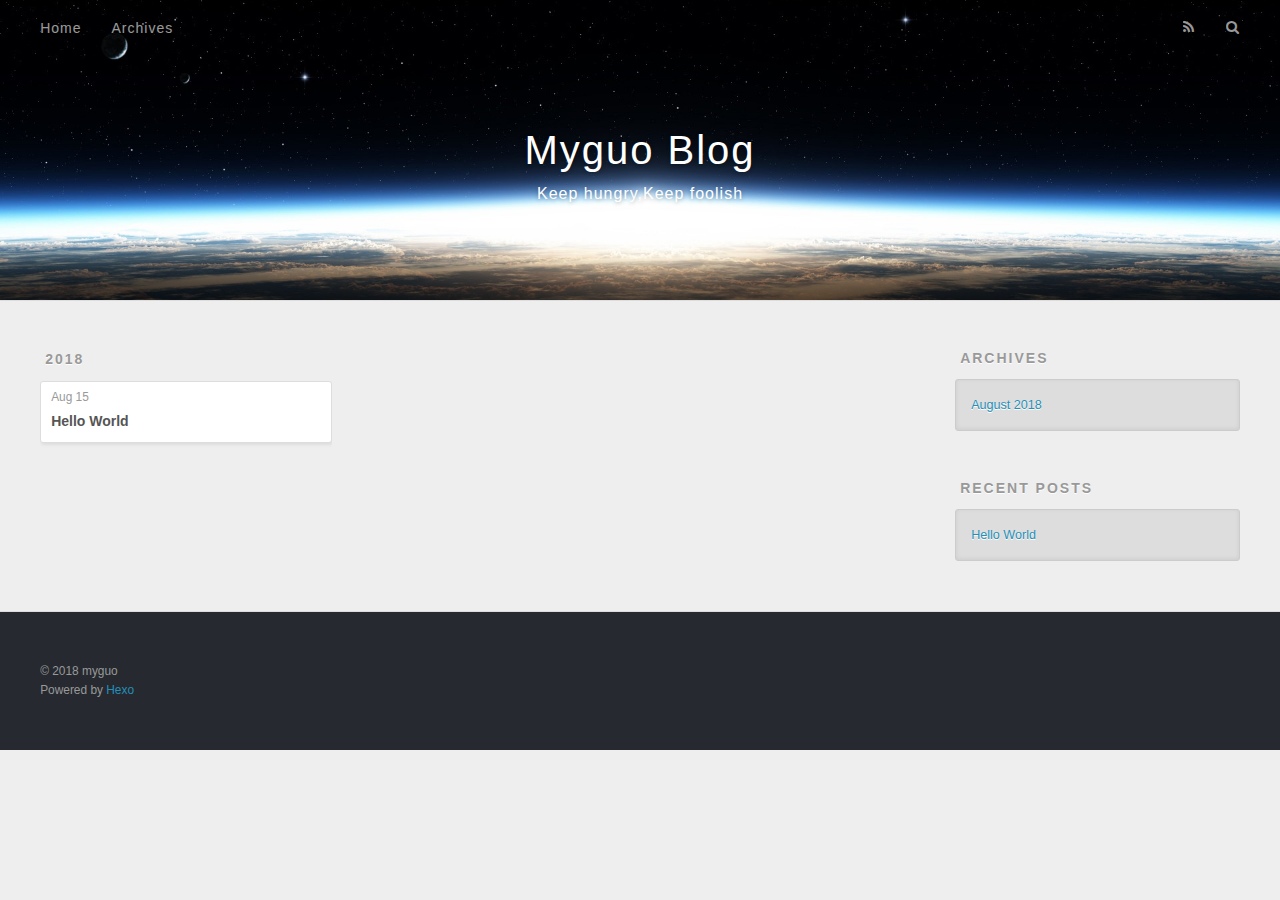
==== archives/index.html @ e16e6f5f "Site updated: 2018-08-15 10:00:03" ====
<!DOCTYPE html>
<html>
<head>
  <meta charset="utf-8">
  

  
  <title>Archives | Myguo Blog</title>
  <meta name="viewport" content="width=device-width, initial-scale=1, maximum-scale=1">
  <meta name="description" content="2018summer">
<meta name="keywords" content="blog">
<meta property="og:type" content="website">
<meta property="og:title" content="Myguo Blog">
<meta property="og:url" content="myguo.github.io/archives/index.html">
<meta property="og:site_name" content="Myguo Blog">
<meta property="og:description" content="2018summer">
<meta property="og:locale" content="zh-Hans">
<meta name="twitter:card" content="summary">
<meta name="twitter:title" content="Myguo Blog">
<meta name="twitter:description" content="2018summer">
  
    <link rel="alternate" href="/atom.xml" title="Myguo Blog" type="application/atom+xml">
  
  
    <link rel="icon" href="/favicon.png">
  
  
    <link href="//fonts.googleapis.com/css?family=Source+Code+Pro" rel="stylesheet" type="text/css">
  
  <link rel="stylesheet" href="/css/style.css">
</head>

<body>
  <div id="container">
    <div id="wrap">
      <header id="header">
  <div id="banner"></div>
  <div id="header-outer" class="outer">
    <div id="header-title" class="inner">
      <h1 id="logo-wrap">
        <a href="/" id="logo">Myguo Blog</a>
      </h1>
      
        <h2 id="subtitle-wrap">
          <a href="/" id="subtitle">Keep hungry,Keep foolish</a>
        </h2>
      
    </div>
    <div id="header-inner" class="inner">
      <nav id="main-nav">
        <a id="main-nav-toggle" class="nav-icon"></a>
        
          <a class="main-nav-link" href="/">Home</a>
        
          <a class="main-nav-link" href="/archives">Archives</a>
        
      </nav>
      <nav id="sub-nav">
        
          <a id="nav-rss-link" class="nav-icon" href="/atom.xml" title="RSS Feed"></a>
        
        <a id="nav-search-btn" class="nav-icon" title="Search"></a>
      </nav>
      <div id="search-form-wrap">
        <form action="//google.com/search" method="get" accept-charset="UTF-8" class="search-form"><input type="search" name="q" class="search-form-input" placeholder="Search"><button type="submit" class="search-form-submit">&#xF002;</button><input type="hidden" name="sitesearch" value="myguo.github.io"></form>
      </div>
    </div>
  </div>
</header>
      <div class="outer">
        <section id="main">
  
  
    
    
      
      
      <section class="archives-wrap">
        <div class="archive-year-wrap">
          <a href="/archives/2018" class="archive-year">2018</a>
        </div>
        <div class="archives">
    
    <article class="archive-article archive-type-post">
  <div class="archive-article-inner">
    <header class="archive-article-header">
      <a href="/2018/08/15/hello-world/" class="archive-article-date">
  <time datetime="2018-08-15T01:37:02.476Z" itemprop="datePublished">Aug 15</time>
</a>
      
  
    <h1 itemprop="name">
      <a class="archive-article-title" href="/2018/08/15/hello-world/">Hello World</a>
    </h1>
  

    </header>
  </div>
</article>
  
  
    </div></section>
  


</section>
        
          <aside id="sidebar">
  
    

  
    

  
    
  
    
  <div class="widget-wrap">
    <h3 class="widget-title">Archives</h3>
    <div class="widget">
      <ul class="archive-list"><li class="archive-list-item"><a class="archive-list-link" href="/archives/2018/08/">August 2018</a></li></ul>
    </div>
  </div>


  
    
  <div class="widget-wrap">
    <h3 class="widget-title">Recent Posts</h3>
    <div class="widget">
      <ul>
        
          <li>
            <a href="/2018/08/15/hello-world/">Hello World</a>
          </li>
        
      </ul>
    </div>
  </div>

  
</aside>
        
      </div>
      <footer id="footer">
  
  <div class="outer">
    <div id="footer-info" class="inner">
      &copy; 2018 myguo<br>
      Powered by <a href="http://hexo.io/" target="_blank">Hexo</a>
    </div>
  </div>
</footer>
    </div>
    <nav id="mobile-nav">
  
    <a href="/" class="mobile-nav-link">Home</a>
  
    <a href="/archives" class="mobile-nav-link">Archives</a>
  
</nav>
    

<script src="//ajax.googleapis.com/ajax/libs/jquery/2.0.3/jquery.min.js"></script>


  <link rel="stylesheet" href="/fancybox/jquery.fancybox.css">
  <script src="/fancybox/jquery.fancybox.pack.js"></script>


<script src="/js/script.js"></script>



  </div>
</body>
</html>
---- css/style.css ----
body {
  width: 100%;
}
body:before,
body:after {
  content: "";
  display: table;
}
body:after {
  clear: both;
}
html,
body,
div,
span,
applet,
object,
iframe,
h1,
h2,
h3,
h4,
h5,
h6,
p,
blockquote,
pre,
a,
abbr,
acronym,
address,
big,
cite,
code,
del,
dfn,
em,
img,
ins,
kbd,
q,
s,
samp,
small,
strike,
strong,
sub,
sup,
tt,
var,
dl,
dt,
dd,
ol,
ul,
li,
fieldset,
form,
label,
legend,
table,
caption,
tbody,
tfoot,
thead,
tr,
th,
td {
  margin: 0;
  padding: 0;
  border: 0;
  outline: 0;
  font-weight: inherit;
  font-style: inherit;
  font-family: inherit;
  font-size: 100%;
  vertical-align: baseline;
}
body {
  line-height: 1;
  color: #000;
  background: #fff;
}
ol,
ul {
  list-style: none;
}
table {
  border-collapse: separate;
  border-spacing: 0;
  vertical-align: middle;
}
caption,
th,
td {
  text-align: left;
  font-weight: normal;
  vertical-align: middle;
}
a img {
  border: none;
}
input,
button {
  margin: 0;
  padding: 0;
}
input::-moz-focus-inner,
button::-moz-focus-inner {
  border: 0;
  padding: 0;
}
@font-face {
  font-family: FontAwesome;
  font-style: normal;
  font-weight: normal;
  src: url("fonts/fontawesome-webfont.eot?v=#4.0.3");
  src: url("fonts/fontawesome-webfont.eot?#iefix&v=#4.0.3") format("embedded-opentype"), url("fonts/fontawesome-webfont.woff?v=#4.0.3") format("woff"), url("fonts/fontawesome-webfont.ttf?v=#4.0.3") format("truetype"), url("fonts/fontawesome-webfont.svg#fontawesomeregular?v=#4.0.3") format("svg");
}
html,
body,
#container {
  height: 100%;
}
body {
  background: #eee;
  font: 14px -apple-system, BlinkMacSystemFont, "Segoe UI", "Roboto", "Oxygen", "Ubuntu", "Cantarell", "Fira Sans", "Droid Sans", "Helvetica Neue", sans-serif;
  -webkit-text-size-adjust: 100%;
}
.outer {
  max-width: 1220px;
  margin: 0 auto;
  padding: 0 20px;
}
.outer:before,
.outer:after {
  content: "";
  display: table;
}
.outer:after {
  clear: both;
}
.inner {
  display: inline;
  float: left;
  width: 98.33333333333333%;
  margin: 0 0.833333333333333%;
}
.left,
.alignleft {
  float: left;
}
.right,
.alignright {
  float: right;
}
.clear {
  clear: both;
}
#container {
  position: relative;
}
.mobile-nav-on {
  overflow: hidden;
}
#wrap {
  height: 100%;
  width: 100%;
  position: absolute;
  top: 0;
  left: 0;
  -webkit-transition: 0.2s ease-out;
  -moz-transition: 0.2s ease-out;
  -ms-transition: 0.2s ease-out;
  transition: 0.2s ease-out;
  z-index: 1;
  background: #eee;
}
.mobile-nav-on #wrap {
  left: 280px;
}
@media screen and (min-width: 768px) {
  #main {
    display: inline;
    float: left;
    width: 73.33333333333333%;
    margin: 0 0.833333333333333%;
  }
}
.article-date,
.article-category-link,
.archive-year,
.widget-title {
  text-decoration: none;
  text-transform: uppercase;
  letter-spacing: 2px;
  color: #999;
  margin-bottom: 1em;
  margin-left: 5px;
  line-height: 1em;
  text-shadow: 0 1px #fff;
  font-weight: bold;
}
.article-inner,
.archive-article-inner {
  background: #fff;
  -webkit-box-shadow: 1px 2px 3px #ddd;
  box-shadow: 1px 2px 3px #ddd;
  border: 1px solid #ddd;
  border-radius: 3px;
}
.article-entry h1,
.widget h1 {
  font-size: 2em;
}
.article-entry h2,
.widget h2 {
  font-size: 1.5em;
}
.article-entry h3,
.widget h3 {
  font-size: 1.3em;
}
.article-entry h4,
.widget h4 {
  font-size: 1.2em;
}
.article-entry h5,
.widget h5 {
  font-size: 1em;
}
.article-entry h6,
.widget h6 {
  font-size: 1em;
  color: #999;
}
.article-entry hr,
.widget hr {
  border: 1px dashed #ddd;
}
.article-entry strong,
.widget strong {
  font-weight: bold;
}
.article-entry em,
.widget em,
.article-entry cite,
.widget cite {
  font-style: italic;
}
.article-entry sup,
.widget sup,
.article-entry sub,
.widget sub {
  font-size: 0.75em;
  line-height: 0;
  position: relative;
  vertical-align: baseline;
}
.article-entry sup,
.widget sup {
  top: -0.5em;
}
.article-entry sub,
.widget sub {
  bottom: -0.2em;
}
.article-entry small,
.widget small {
  font-size: 0.85em;
}
.article-entry acronym,
.widget acronym,
.article-entry abbr,
.widget abbr {
  border-bottom: 1px dotted;
}
.article-entry ul,
.widget ul,
.article-entry ol,
.widget ol,
.article-entry dl,
.widget dl {
  margin: 0 20px;
  line-height: 1.6em;
}
.article-entry ul ul,
.widget ul ul,
.article-entry ol ul,
.widget ol ul,
.article-entry ul ol,
.widget ul ol,
.article-entry ol ol,
.widget ol ol {
  margin-top: 0;
  margin-bottom: 0;
}
.article-entry ul,
.widget ul {
  list-style: disc;
}
.article-entry ol,
.widget ol {
  list-style: decimal;
}
.article-entry dt,
.widget dt {
  font-weight: bold;
}
#header {
  height: 300px;
  position: relative;
  border-bottom: 1px solid #ddd;
}
#header:before,
#header:after {
  content: "";
  position: absolute;
  left: 0;
  right: 0;
  height: 40px;
}
#header:before {
  top: 0;
  background: -webkit-linear-gradient(rgba(0,0,0,0.2), transparent);
  background: -moz-linear-gradient(rgba(0,0,0,0.2), transparent);
  background: -ms-linear-gradient(rgba(0,0,0,0.2), transparent);
  background: linear-gradient(rgba(0,0,0,0.2), transparent);
}
#header:after {
  bottom: 0;
  background: -webkit-linear-gradient(transparent, rgba(0,0,0,0.2));
  background: -moz-linear-gradient(transparent, rgba(0,0,0,0.2));
  background: -ms-linear-gradient(transparent, rgba(0,0,0,0.2));
  background: linear-gradient(transparent, rgba(0,0,0,0.2));
}
#header-outer {
  height: 100%;
  position: relative;
}
#header-inner {
  position: relative;
  overflow: hidden;
}
#banner {
  position: absolute;
  top: 0;
  left: 0;
  width: 100%;
  height: 100%;
  background: url("images/banner.jpg") center #000;
  -webkit-background-size: cover;
  -moz-background-size: cover;
  background-size: cover;
  z-index: -1;
}
#header-title {
  text-align: center;
  height: 40px;
  position: absolute;
  top: 50%;
  left: 0;
  margin-top: -20px;
}
#logo,
#subtitle {
  text-decoration: none;
  color: #fff;
  font-weight: 300;
  text-shadow: 0 1px 4px rgba(0,0,0,0.3);
}
#logo {
  font-size: 40px;
  line-height: 40px;
  letter-spacing: 2px;
}
#subtitle {
  font-size: 16px;
  line-height: 16px;
  letter-spacing: 1px;
}
#subtitle-wrap {
  margin-top: 16px;
}
#main-nav {
  float: left;
  margin-left: -15px;
}
.nav-icon,
.main-nav-link {
  float: left;
  color: #fff;
  opacity: 0.6;
  text-decoration: none;
  text-shadow: 0 1px rgba(0,0,0,0.2);
  -webkit-transition: opacity 0.2s;
  -moz-transition: opacity 0.2s;
  -ms-transition: opacity 0.2s;
  transition: opacity 0.2s;
  display: block;
  padding: 20px 15px;
}
.nav-icon:hover,
.main-nav-link:hover {
  opacity: 1;
}
.nav-icon {
  font-family: FontAwesome;
  text-align: center;
  font-size: 14px;
  width: 14px;
  height: 14px;
  padding: 20px 15px;
  position: relative;
  cursor: pointer;
}
.main-nav-link {
  font-weight: 300;
  letter-spacing: 1px;
}
@media screen and (max-width: 479px) {
  .main-nav-link {
    display: none;
  }
}
#main-nav-toggle {
  display: none;
}
#main-nav-toggle:before {
  content: "\f0c9";
}
@media screen and (max-width: 479px) {
  #main-nav-toggle {
    display: block;
  }
}
#sub-nav {
  float: right;
  margin-right: -15px;
}
#nav-rss-link:before {
  content: "\f09e";
}
#nav-search-btn:before {
  content: "\f002";
}
#search-form-wrap {
  position: absolute;
  top: 15px;
  width: 150px;
  height: 30px;
  right: -150px;
  opacity: 0;
  -webkit-transition: 0.2s ease-out;
  -moz-transition: 0.2s ease-out;
  -ms-transition: 0.2s ease-out;
  transition: 0.2s ease-out;
}
#search-form-wrap.on {
  opacity: 1;
  right: 0;
}
@media screen and (max-width: 479px) {
  #search-form-wrap {
    width: 100%;
    right: -100%;
  }
}
.search-form {
  position: absolute;
  top: 0;
  left: 0;
  right: 0;
  background: #fff;
  padding: 5px 15px;
  border-radius: 15px;
  -webkit-box-shadow: 0 0 10px rgba(0,0,0,0.3);
  box-shadow: 0 0 10px rgba(0,0,0,0.3);
}
.search-form-input {
  border: none;
  background: none;
  color: #555;
  width: 100%;
  font: 13px -apple-system, BlinkMacSystemFont, "Segoe UI", "Roboto", "Oxygen", "Ubuntu", "Cantarell", "Fira Sans", "Droid Sans", "Helvetica Neue", sans-serif;
  outline: none;
}
.search-form-input::-webkit-search-results-decoration,
.search-form-input::-webkit-search-cancel-button {
  -webkit-appearance: none;
}
.search-form-submit {
  position: absolute;
  top: 50%;
  right: 10px;
  margin-top: -7px;
  font: 13px FontAwesome;
  border: none;
  background: none;
  color: #bbb;
  cursor: pointer;
}
.search-form-submit:hover,
.search-form-submit:focus {
  color: #777;
}
.article {
  margin: 50px 0;
}
.article-inner {
  overflow: hidden;
}
.article-meta:before,
.article-meta:after {
  content: "";
  display: table;
}
.article-meta:after {
  clear: both;
}
.article-date {
  float: left;
}
.article-category {
  float: left;
  line-height: 1em;
  color: #ccc;
  text-shadow: 0 1px #fff;
  margin-left: 8px;
}
.article-category:before {
  content: "\2022";
}
.article-category-link {
  margin: 0 12px 1em;
}
.article-header {
  padding: 20px 20px 0;
}
.article-title {
  text-decoration: none;
  font-size: 2em;
  font-weight: bold;
  color: #555;
  line-height: 1.1em;
  -webkit-transition: color 0.2s;
  -moz-transition: color 0.2s;
  -ms-transition: color 0.2s;
  transition: color 0.2s;
}
a.article-title:hover {
  color: #258fb8;
}
.article-entry {
  color: #555;
  padding: 0 20px;
}
.article-entry:before,
.article-entry:after {
  content: "";
  display: table;
}
.article-entry:after {
  clear: both;
}
.article-entry p,
.article-entry table {
  line-height: 1.6em;
  margin: 1.6em 0;
}
.article-entry h1,
.article-entry h2,
.article-entry h3,
.article-entry h4,
.article-entry h5,
.article-entry h6 {
  font-weight: bold;
}
.article-entry h1,
.article-entry h2,
.article-entry h3,
.article-entry h4,
.article-entry h5,
.article-entry h6 {
  line-height: 1.1em;
  margin: 1.1em 0;
}
.article-entry a {
  color: #258fb8;
  text-decoration: none;
}
.article-entry a:hover {
  text-decoration: underline;
}
.article-entry ul,
.article-entry ol,
.article-entry dl {
  margin-top: 1.6em;
  margin-bottom: 1.6em;
}
.article-entry img,
.article-entry video {
  max-width: 100%;
  height: auto;
  display: block;
  margin: auto;
}
.article-entry iframe {
  border: none;
}
.article-entry table {
  width: 100%;
  border-collapse: collapse;
  border-spacing: 0;
}
.article-entry th {
  font-weight: bold;
  border-bottom: 3px solid #ddd;
  padding-bottom: 0.5em;
}
.article-entry td {
  border-bottom: 1px solid #ddd;
  padding: 10px 0;
}
.article-entry blockquote {
  font-family: Georgia, "Times New Roman", serif;
  font-size: 1.4em;
  margin: 1.6em 20px;
  text-align: center;
}
.article-entry blockquote footer {
  font-size: 14px;
  margin: 1.6em 0;
  font-family: -apple-system, BlinkMacSystemFont, "Segoe UI", "Roboto", "Oxygen", "Ubuntu", "Cantarell", "Fira Sans", "Droid Sans", "Helvetica Neue", sans-serif;
}
.article-entry blockquote footer cite:before {
  content: "—";
  padding: 0 0.5em;
}
.article-entry .pullquote {
  text-align: left;
  width: 45%;
  margin: 0;
}
.article-entry .pullquote.left {
  margin-left: 0.5em;
  margin-right: 1em;
}
.article-entry .pullquote.right {
  margin-right: 0.5em;
  margin-left: 1em;
}
.article-entry .caption {
  color: #999;
  display: block;
  font-size: 0.9em;
  margin-top: 0.5em;
  position: relative;
  text-align: center;
}
.article-entry .video-container {
  position: relative;
  padding-top: 56.25%;
  height: 0;
  overflow: hidden;
}
.article-entry .video-container iframe,
.article-entry .video-container object,
.article-entry .video-container embed {
  position: absolute;
  top: 0;
  left: 0;
  width: 100%;
  height: 100%;
  margin-top: 0;
}
.article-more-link a {
  display: inline-block;
  line-height: 1em;
  padding: 6px 15px;
  border-radius: 15px;
  background: #eee;
  color: #999;
  text-shadow: 0 1px #fff;
  text-decoration: none;
}
.article-more-link a:hover {
  background: #258fb8;
  color: #fff;
  text-decoration: none;
  text-shadow: 0 1px #1e7293;
}
.article-footer {
  font-size: 0.85em;
  line-height: 1.6em;
  border-top: 1px solid #ddd;
  padding-top: 1.6em;
  margin: 0 20px 20px;
}
.article-footer:before,
.article-footer:after {
  content: "";
  display: table;
}
.article-footer:after {
  clear: both;
}
.article-footer a {
  color: #999;
  text-decoration: none;
}
.article-footer a:hover {
  color: #555;
}
.article-tag-list-item {
  float: left;
  margin-right: 10px;
}
.article-tag-list-link:before {
  content: "#";
}
.article-comment-link {
  float: right;
}
.article-comment-link:before {
  content: "\f075";
  font-family: FontAwesome;
  padding-right: 8px;
}
.article-share-link {
  cursor: pointer;
  float: right;
  margin-left: 20px;
}
.article-share-link:before {
  content: "\f064";
  font-family: FontAwesome;
  padding-right: 6px;
}
#article-nav {
  position: relative;
}
#article-nav:before,
#article-nav:after {
  content: "";
  display: table;
}
#article-nav:after {
  clear: both;
}
@media screen and (min-width: 768px) {
  #article-nav {
    margin: 50px 0;
  }
  #article-nav:before {
    width: 8px;
    height: 8px;
    position: absolute;
    top: 50%;
    left: 50%;
    margin-top: -4px;
    margin-left: -4px;
    content: "";
    border-radius: 50%;
    background: #ddd;
    -webkit-box-shadow: 0 1px 2px #fff;
    box-shadow: 0 1px 2px #fff;
  }
}
.article-nav-link-wrap {
  text-decoration: none;
  text-shadow: 0 1px #fff;
  color: #999;
  -webkit-box-sizing: border-box;
  -moz-box-sizing: border-box;
  box-sizing: border-box;
  margin-top: 50px;
  text-align: center;
  display: block;
}
.article-nav-link-wrap:hover {
  color: #555;
}
@media screen and (min-width: 768px) {
  .article-nav-link-wrap {
    width: 50%;
    margin-top: 0;
  }
}
@media screen and (min-width: 768px) {
  #article-nav-newer {
    float: left;
    text-align: right;
    padding-right: 20px;
  }
}
@media screen and (min-width: 768px) {
  #article-nav-older {
    float: right;
    text-align: left;
    padding-left: 20px;
  }
}
.article-nav-caption {
  text-transform: uppercase;
  letter-spacing: 2px;
  color: #ddd;
  line-height: 1em;
  font-weight: bold;
}
#article-nav-newer .article-nav-caption {
  margin-right: -2px;
}
.article-nav-title {
  font-size: 0.85em;
  line-height: 1.6em;
  margin-top: 0.5em;
}
.article-share-box {
  position: absolute;
  display: none;
  background: #fff;
  -webkit-box-shadow: 1px 2px 10px rgba(0,0,0,0.2);
  box-shadow: 1px 2px 10px rgba(0,0,0,0.2);
  border-radius: 3px;
  margin-left: -145px;
  overflow: hidden;
  z-index: 1;
}
.article-share-box.on {
  display: block;
}
.article-share-input {
  width: 100%;
  background: none;
  -webkit-box-sizing: border-box;
  -moz-box-sizing: border-box;
  box-sizing: border-box;
  font: 14px -apple-system, BlinkMacSystemFont, "Segoe UI", "Roboto", "Oxygen", "Ubuntu", "Cantarell", "Fira Sans", "Droid Sans", "Helvetica Neue", sans-serif;
  padding: 0 15px;
  color: #555;
  outline: none;
  border: 1px solid #ddd;
  border-radius: 3px 3px 0 0;
  height: 36px;
  line-height: 36px;
}
.article-share-links {
  background: #eee;
}
.article-share-links:before,
.article-share-links:after {
  content: "";
  display: table;
}
.article-share-links:after {
  clear: both;
}
.article-share-twitter,
.article-share-facebook,
.article-share-pinterest,
.article-share-google {
  width: 50px;
  height: 36px;
  display: block;
  float: left;
  position: relative;
  color: #999;
  text-shadow: 0 1px #fff;
}
.article-share-twitter:before,
.article-share-facebook:before,
.article-share-pinterest:before,
.article-share-google:before {
  font-size: 20px;
  font-family: FontAwesome;
  width: 20px;
  height: 20px;
  position: absolute;
  top: 50%;
  left: 50%;
  margin-top: -10px;
  margin-left: -10px;
  text-align: center;
}
.article-share-twitter:hover,
.article-share-facebook:hover,
.article-share-pinterest:hover,
.article-share-google:hover {
  color: #fff;
}
.article-share-twitter:before {
  content: "\f099";
}
.article-share-twitter:hover {
  background: #00aced;
  text-shadow: 0 1px #008abe;
}
.article-share-facebook:before {
  content: "\f09a";
}
.article-share-facebook:hover {
  background: #3b5998;
  text-shadow: 0 1px #2f477a;
}
.article-share-pinterest:before {
  content: "\f0d2";
}
.article-share-pinterest:hover {
  background: #cb2027;
  text-shadow: 0 1px #a21a1f;
}
.article-share-google:before {
  content: "\f0d5";
}
.article-share-google:hover {
  background: #dd4b39;
  text-shadow: 0 1px #be3221;
}
.article-gallery {
  background: #000;
  position: relative;
}
.article-gallery-photos {
  position: relative;
  overflow: hidden;
}
.article-gallery-img {
  display: none;
  max-width: 100%;
}
.article-gallery-img:first-child {
  display: block;
}
.article-gallery-img.loaded {
  position: absolute;
  display: block;
}
.article-gallery-img img {
  display: block;
  max-width: 100%;
  margin: 0 auto;
}
#comments {
  background: #fff;
  -webkit-box-shadow: 1px 2px 3px #ddd;
  box-shadow: 1px 2px 3px #ddd;
  padding: 20px;
  border: 1px solid #ddd;
  border-radius: 3px;
  margin: 50px 0;
}
#comments a {
  color: #258fb8;
}
.archives-wrap {
  margin: 50px 0;
}
.archives:before,
.archives:after {
  content: "";
  display: table;
}
.archives:after {
  clear: both;
}
.archive-year-wrap {
  margin-bottom: 1em;
}
.archives {
  -webkit-column-gap: 10px;
  -moz-column-gap: 10px;
  column-gap: 10px;
}
@media screen and (min-width: 480px) and (max-width: 767px) {
  .archives {
    -webkit-column-count: 2;
    -moz-column-count: 2;
    column-count: 2;
  }
}
@media screen and (min-width: 768px) {
  .archives {
    -webkit-column-count: 3;
    -moz-column-count: 3;
    column-count: 3;
  }
}
.archive-article {
  -webkit-column-break-inside: avoid;
  page-break-inside: avoid;
  overflow: hidden;
  break-inside: avoid-column;
}
.archive-article-inner {
  padding: 10px;
  margin-bottom: 15px;
}
.archive-article-title {
  text-decoration: none;
  font-weight: bold;
  color: #555;
  -webkit-transition: color 0.2s;
  -moz-transition: color 0.2s;
  -ms-transition: color 0.2s;
  transition: color 0.2s;
  line-height: 1.6em;
}
.archive-article-title:hover {
  color: #258fb8;
}
.archive-article-footer {
  margin-top: 1em;
}
.archive-article-date {
  color: #999;
  text-decoration: none;
  font-size: 0.85em;
  line-height: 1em;
  margin-bottom: 0.5em;
  display: block;
}
#page-nav {
  margin: 50px auto;
  background: #fff;
  -webkit-box-shadow: 1px 2px 3px #ddd;
  box-shadow: 1px 2px 3px #ddd;
  border: 1px solid #ddd;
  border-radius: 3px;
  text-align: center;
  color: #999;
  overflow: hidden;
}
#page-nav:before,
#page-nav:after {
  content: "";
  display: table;
}
#page-nav:after {
  clear: both;
}
#page-nav a,
#page-nav span {
  padding: 10px 20px;
  line-height: 1;
  height: 2ex;
}
#page-nav a {
  color: #999;
  text-decoration: none;
}
#page-nav a:hover {
  background: #999;
  color: #fff;
}
#page-nav .prev {
  float: left;
}
#page-nav .next {
  float: right;
}
#page-nav .page-number {
  display: inline-block;
}
@media screen and (max-width: 479px) {
  #page-nav .page-number {
    display: none;
  }
}
#page-nav .current {
  color: #555;
  font-weight: bold;
}
#page-nav .space {
  color: #ddd;
}
#footer {
  background: #262a30;
  padding: 50px 0;
  border-top: 1px solid #ddd;
  color: #999;
}
#footer a {
  color: #258fb8;
  text-decoration: none;
}
#footer a:hover {
  text-decoration: underline;
}
#footer-info {
  line-height: 1.6em;
  font-size: 0.85em;
}
.article-entry pre,
.article-entry .highlight {
  background: #2d2d2d;
  margin: 0 -20px;
  padding: 15px 20px;
  border-style: solid;
  border-color: #ddd;
  border-width: 1px 0;
  overflow: auto;
  color: #ccc;
  line-height: 22.400000000000002px;
}
.article-entry .highlight .gutter pre,
.article-entry .gist .gist-file .gist-data .line-numbers {
  color: #666;
  font-size: 0.85em;
}
.article-entry pre,
.article-entry code {
  font-family: "Source Code Pro", Consolas, Monaco, Menlo, Consolas, monospace;
}
.article-entry code {
  background: #eee;
  text-shadow: 0 1px #fff;
  padding: 0 0.3em;
}
.article-entry pre code {
  background: none;
  text-shadow: none;
  padding: 0;
}
.article-entry .highlight pre {
  border: none;
  margin: 0;
  padding: 0;
}
.article-entry .highlight table {
  margin: 0;
  width: auto;
}
.article-entry .highlight td {
  border: none;
  padding: 0;
}
.article-entry .highlight figcaption {
  font-size: 0.85em;
  color: #999;
  line-height: 1em;
  margin-bottom: 1em;
}
.article-entry .highlight figcaption:before,
.article-entry .highlight figcaption:after {
  content: "";
  display: table;
}
.article-entry .highlight figcaption:after {
  clear: both;
}
.article-entry .highlight figcaption a {
  float: right;
}
.article-entry .highlight .gutter pre {
  text-align: right;
  padding-right: 20px;
}
.article-entry .highlight .line {
  height: 22.400000000000002px;
}
.article-entry .highlight .line.marked {
  background: #515151;
}
.article-entry .gist {
  margin: 0 -20px;
  border-style: solid;
  border-color: #ddd;
  border-width: 1px 0;
  background: #2d2d2d;
  padding: 15px 20px 15px 0;
}
.article-entry .gist .gist-file {
  border: none;
  font-family: "Source Code Pro", Consolas, Monaco, Menlo, Consolas, monospace;
  margin: 0;
}
.article-entry .gist .gist-file .gist-data {
  background: none;
  border: none;
}
.article-entry .gist .gist-file .gist-data .line-numbers {
  background: none;
  border: none;
  padding: 0 20px 0 0;
}
.article-entry .gist .gist-file .gist-data .line-data {
  padding: 0 !important;
}
.article-entry .gist .gist-file .highlight {
  margin: 0;
  padding: 0;
  border: none;
}
.article-entry .gist .gist-file .gist-meta {
  background: #2d2d2d;
  color: #999;
  font: 0.85em -apple-system, BlinkMacSystemFont, "Segoe UI", "Roboto", "Oxygen", "Ubuntu", "Cantarell", "Fira Sans", "Droid Sans", "Helvetica Neue", sans-serif;
  text-shadow: 0 0;
  padding: 0;
  margin-top: 1em;
  margin-left: 20px;
}
.article-entry .gist .gist-file .gist-meta a {
  color: #258fb8;
  font-weight: normal;
}
.article-entry .gist .gist-file .gist-meta a:hover {
  text-decoration: underline;
}
pre .comment,
pre .title {
  color: #999;
}
pre .variable,
pre .attribute,
pre .tag,
pre .regexp,
pre .ruby .constant,
pre .xml .tag .title,
pre .xml .pi,
pre .xml .doctype,
pre .html .doctype,
pre .css .id,
pre .css .class,
pre .css .pseudo {
  color: #f2777a;
}
pre .number,
pre .preprocessor,
pre .built_in,
pre .literal,
pre .params,
pre .constant {
  color: #f99157;
}
pre .class,
pre .ruby .class .title,
pre .css .rules .attribute {
  color: #9c9;
}
pre .string,
pre .value,
pre .inheritance,
pre .header,
pre .ruby .symbol,
pre .xml .cdata {
  color: #9c9;
}
pre .css .hexcolor {
  color: #6cc;
}
pre .function,
pre .python .decorator,
pre .python .title,
pre .ruby .function .title,
pre .ruby .title .keyword,
pre .perl .sub,
pre .javascript .title,
pre .coffeescript .title {
  color: #69c;
}
pre .keyword,
pre .javascript .function {
  color: #c9c;
}
@media screen and (max-width: 479px) {
  #mobile-nav {
    position: absolute;
    top: 0;
    left: 0;
    width: 280px;
    height: 100%;
    background: #191919;
    border-right: 1px solid #fff;
  }
}
@media screen and (max-width: 479px) {
  .mobile-nav-link {
    display: block;
    color: #999;
    text-decoration: none;
    padding: 15px 20px;
    font-weight: bold;
  }
  .mobile-nav-link:hover {
    color: #fff;
  }
}
@media screen and (min-width: 768px) {
  #sidebar {
    display: inline;
    float: left;
    width: 23.333333333333332%;
    margin: 0 0.833333333333333%;
  }
}
.widget-wrap {
  margin: 50px 0;
}
.widget {
  color: #777;
  text-shadow: 0 1px #fff;
  background: #ddd;
  -webkit-box-shadow: 0 -1px 4px #ccc inset;
  box-shadow: 0 -1px 4px #ccc inset;
  border: 1px solid #ccc;
  padding: 15px;
  border-radius: 3px;
}
.widget a {
  color: #258fb8;
  text-decoration: none;
}
.widget a:hover {
  text-decoration: underline;
}
.widget ul ul,
.widget ol ul,
.widget dl ul,
.widget ul ol,
.widget ol ol,
.widget dl ol,
.widget ul dl,
.widget ol dl,
.widget dl dl {
  margin-left: 15px;
  list-style: disc;
}
.widget {
  line-height: 1.6em;
  word-wrap: break-word;
  font-size: 0.9em;
}
.widget ul,
.widget ol {
  list-style: none;
  margin: 0;
}
.widget ul ul,
.widget ol ul,
.widget ul ol,
.widget ol ol {
  margin: 0 20px;
}
.widget ul ul,
.widget ol ul {
  list-style: disc;
}
.widget ul ol,
.widget ol ol {
  list-style: decimal;
}
.category-list-count,
.tag-list-count,
.archive-list-count {
  padding-left: 5px;
  color: #999;
  font-size: 0.85em;
}
.category-list-count:before,
.tag-list-count:before,
.archive-list-count:before {
  content: "(";
}
.category-list-count:after,
.tag-list-count:after,
.archive-list-count:after {
  content: ")";
}
.tagcloud a {
  margin-right: 5px;
  display: inline-block;
}
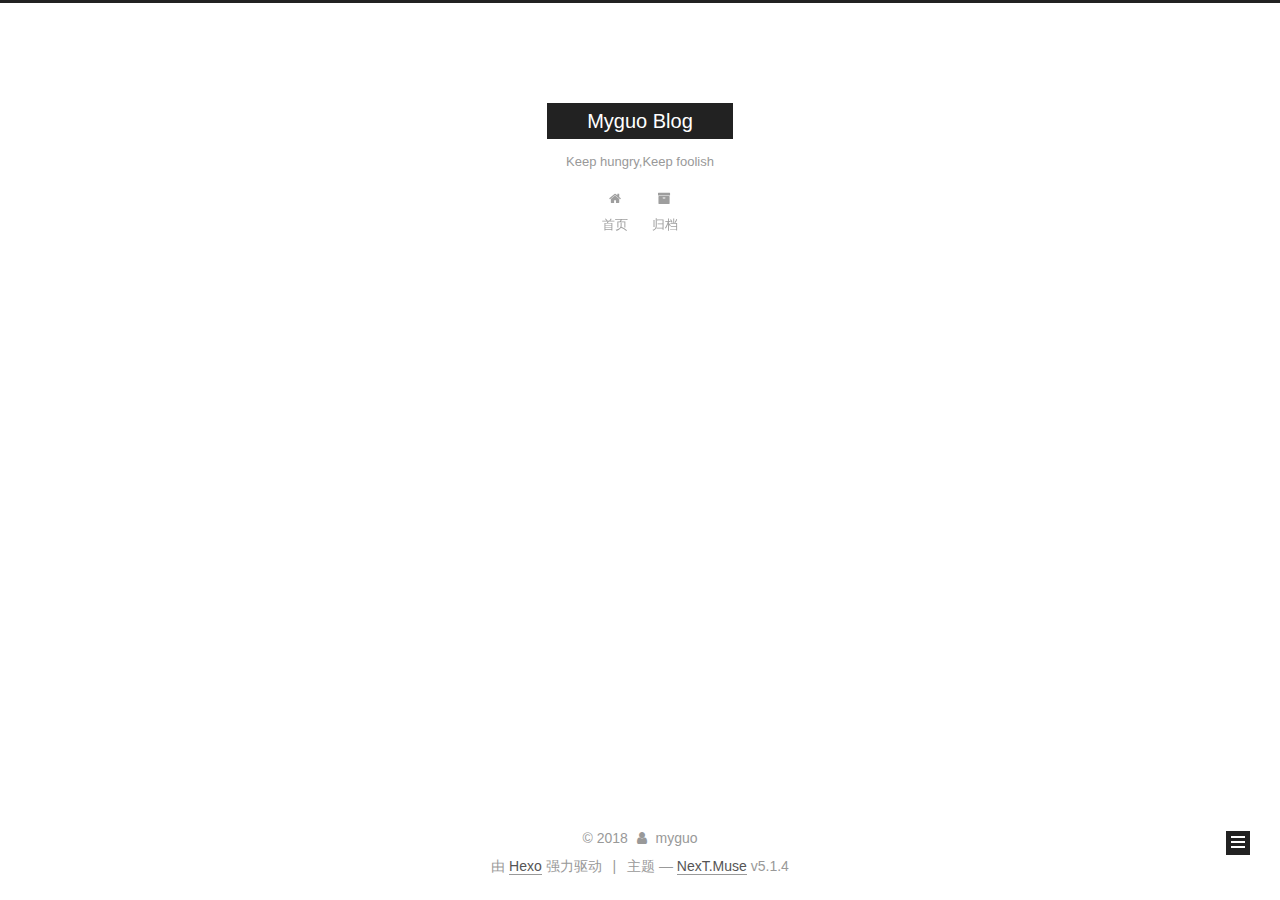
==== commit 34624ee6: "Site updated: 2018-08-15 11:02:59" ====
--- a/archives/index.html
+++ b/archives/index.html
@@ -1,178 +1,647 @@
 <!DOCTYPE html>
-<html>
+
+
+
+  
+
+
+<html class="theme-next muse use-motion" lang="zh-Hans">
 <head>
-  <meta charset="utf-8">
-  
-
-  
-  <title>Archives | Myguo Blog</title>
-  <meta name="viewport" content="width=device-width, initial-scale=1, maximum-scale=1">
-  <meta name="description" content="2018summer">
+  <meta charset="UTF-8"/>
+<meta http-equiv="X-UA-Compatible" content="IE=edge" />
+<meta name="viewport" content="width=device-width, initial-scale=1, maximum-scale=1"/>
+<meta name="theme-color" content="#222">
+
+
+
+
+
+
+
+
+
+<meta http-equiv="Cache-Control" content="no-transform" />
+<meta http-equiv="Cache-Control" content="no-siteapp" />
+
+
+
+
+
+
+
+
+
+
+
+
+
+
+
+
+  
+  
+  <link href="/lib/fancybox/source/jquery.fancybox.css?v=2.1.5" rel="stylesheet" type="text/css" />
+
+
+
+
+
+
+
+<link href="/lib/font-awesome/css/font-awesome.min.css?v=4.6.2" rel="stylesheet" type="text/css" />
+
+<link href="/css/main.css?v=5.1.4" rel="stylesheet" type="text/css" />
+
+
+  <link rel="apple-touch-icon" sizes="180x180" href="/images/apple-touch-icon-next.png?v=5.1.4">
+
+
+  <link rel="icon" type="image/png" sizes="32x32" href="/images/favicon-32x32-next.png?v=5.1.4">
+
+
+  <link rel="icon" type="image/png" sizes="16x16" href="/images/favicon-16x16-next.png?v=5.1.4">
+
+
+  <link rel="mask-icon" href="/images/logo.svg?v=5.1.4" color="#222">
+
+
+
+
+
+  <meta name="keywords" content="Hexo, NexT" />
+
+
+
+
+
+
+
+
+
+
+<meta name="description" content="2018summer">
 <meta name="keywords" content="blog">
 <meta property="og:type" content="website">
 <meta property="og:title" content="Myguo Blog">
-<meta property="og:url" content="myguo.github.io/archives/index.html">
+<meta property="og:url" content="MengYGuo.github.io/archives/index.html">
 <meta property="og:site_name" content="Myguo Blog">
 <meta property="og:description" content="2018summer">
 <meta property="og:locale" content="zh-Hans">
 <meta name="twitter:card" content="summary">
 <meta name="twitter:title" content="Myguo Blog">
 <meta name="twitter:description" content="2018summer">
-  
-    <link rel="alternate" href="/atom.xml" title="Myguo Blog" type="application/atom+xml">
-  
-  
-    <link rel="icon" href="/favicon.png">
-  
-  
-    <link href="//fonts.googleapis.com/css?family=Source+Code+Pro" rel="stylesheet" type="text/css">
-  
-  <link rel="stylesheet" href="/css/style.css">
+
+
+
+<script type="text/javascript" id="hexo.configurations">
+  var NexT = window.NexT || {};
+  var CONFIG = {
+    root: '/',
+    scheme: 'Muse',
+    version: '5.1.4',
+    sidebar: {"position":"left","display":"post","offset":12,"b2t":false,"scrollpercent":false,"onmobile":false},
+    fancybox: true,
+    tabs: true,
+    motion: {"enable":true,"async":false,"transition":{"post_block":"fadeIn","post_header":"slideDownIn","post_body":"slideDownIn","coll_header":"slideLeftIn","sidebar":"slideUpIn"}},
+    duoshuo: {
+      userId: '0',
+      author: '博主'
+    },
+    algolia: {
+      applicationID: '',
+      apiKey: '',
+      indexName: '',
+      hits: {"per_page":10},
+      labels: {"input_placeholder":"Search for Posts","hits_empty":"We didn't find any results for the search: ${query}","hits_stats":"${hits} results found in ${time} ms"}
+    }
+  };
+</script>
+
+
+
+  <link rel="canonical" href="MengYGuo.github.io/archives/"/>
+
+
+
+
+
+  <title>归档 | Myguo Blog</title>
+  
+
+
+
+
+
+
+
+
 </head>
 
-<body>
-  <div id="container">
-    <div id="wrap">
-      <header id="header">
-  <div id="banner"></div>
-  <div id="header-outer" class="outer">
-    <div id="header-title" class="inner">
-      <h1 id="logo-wrap">
-        <a href="/" id="logo">Myguo Blog</a>
-      </h1>
-      
-        <h2 id="subtitle-wrap">
-          <a href="/" id="subtitle">Keep hungry,Keep foolish</a>
-        </h2>
-      
+<body itemscope itemtype="http://schema.org/WebPage" lang="zh-Hans">
+
+  
+  
+    
+  
+
+  <div class="container sidebar-position-left page-archive">
+    <div class="headband"></div>
+
+    <header id="header" class="header" itemscope itemtype="http://schema.org/WPHeader">
+      <div class="header-inner"><div class="site-brand-wrapper">
+  <div class="site-meta ">
+    
+
+    <div class="custom-logo-site-title">
+      <a href="/"  class="brand" rel="start">
+        <span class="logo-line-before"><i></i></span>
+        <span class="site-title">Myguo Blog</span>
+        <span class="logo-line-after"><i></i></span>
+      </a>
     </div>
-    <div id="header-inner" class="inner">
-      <nav id="main-nav">
-        <a id="main-nav-toggle" class="nav-icon"></a>
-        
-          <a class="main-nav-link" href="/">Home</a>
-        
-          <a class="main-nav-link" href="/archives">Archives</a>
-        
-      </nav>
-      <nav id="sub-nav">
-        
-          <a id="nav-rss-link" class="nav-icon" href="/atom.xml" title="RSS Feed"></a>
-        
-        <a id="nav-search-btn" class="nav-icon" title="Search"></a>
-      </nav>
-      <div id="search-form-wrap">
-        <form action="//google.com/search" method="get" accept-charset="UTF-8" class="search-form"><input type="search" name="q" class="search-form-input" placeholder="Search"><button type="submit" class="search-form-submit">&#xF002;</button><input type="hidden" name="sitesearch" value="myguo.github.io"></form>
+      
+        <p class="site-subtitle">Keep hungry,Keep foolish</p>
+      
+  </div>
+
+  <div class="site-nav-toggle">
+    <button>
+      <span class="btn-bar"></span>
+      <span class="btn-bar"></span>
+      <span class="btn-bar"></span>
+    </button>
+  </div>
+</div>
+
+<nav class="site-nav">
+  
+
+  
+    <ul id="menu" class="menu">
+      
+        
+        <li class="menu-item menu-item-home">
+          <a href="/" rel="section">
+            
+              <i class="menu-item-icon fa fa-fw fa-home"></i> <br />
+            
+            首页
+          </a>
+        </li>
+      
+        
+        <li class="menu-item menu-item-archives">
+          <a href="/archives/" rel="section">
+            
+              <i class="menu-item-icon fa fa-fw fa-archive"></i> <br />
+            
+            归档
+          </a>
+        </li>
+      
+
+      
+    </ul>
+  
+
+  
+</nav>
+
+
+
+ </div>
+    </header>
+
+    <main id="main" class="main">
+      <div class="main-inner">
+        <div class="content-wrap">
+          <div id="content" class="content">
+            
+
+  
+  
+  
+  <div class="post-block archive">
+    <div id="posts" class="posts-collapse">
+      <span class="archive-move-on"></span>
+
+      <span class="archive-page-counter">
+        
+        
+        
+          
+        
+        嗯..! 目前共计 3 篇日志。 继续努力。
+      </span>
+
+      
+
+        
+        
+        
+
+        
+          
+          <div class="collection-title">
+            <h1 class="archive-year" id="archive-year-2018">2018</h1>
+          </div>
+        
+        
+
+        
+
+  <article class="post post-type-normal" itemscope itemtype="http://schema.org/Article">
+    <header class="post-header">
+
+      <h2 class="post-title">
+        
+            <a class="post-title-link" href="/2018/08/15/blog2-md/" itemprop="url">
+              
+                <span itemprop="name">blog2</span>
+              
+            </a>
+        
+      </h2>
+
+      <div class="post-meta">
+        <time class="post-time" itemprop="dateCreated"
+              datetime="2018-08-15T10:39:22+08:00"
+              content="2018-08-15" >
+          08-15
+        </time>
       </div>
+
+    </header>
+  </article>
+
+
+
+      
+
+        
+        
+        
+
+        
+        
+
+        
+
+  <article class="post post-type-normal" itemscope itemtype="http://schema.org/Article">
+    <header class="post-header">
+
+      <h2 class="post-title">
+        
+            <a class="post-title-link" href="/2018/08/15/blog1/" itemprop="url">
+              
+                <span itemprop="name">sad day</span>
+              
+            </a>
+        
+      </h2>
+
+      <div class="post-meta">
+        <time class="post-time" itemprop="dateCreated"
+              datetime="2018-08-15T10:29:45+08:00"
+              content="2018-08-15" >
+          08-15
+        </time>
+      </div>
+
+    </header>
+  </article>
+
+
+
+      
+
+        
+        
+        
+
+        
+        
+
+        
+
+  <article class="post post-type-normal" itemscope itemtype="http://schema.org/Article">
+    <header class="post-header">
+
+      <h2 class="post-title">
+        
+            <a class="post-title-link" href="/2018/08/15/hello-world/" itemprop="url">
+              
+                <span itemprop="name">Hello World</span>
+              
+            </a>
+        
+      </h2>
+
+      <div class="post-meta">
+        <time class="post-time" itemprop="dateCreated"
+              datetime="2018-08-15T09:37:02+08:00"
+              content="2018-08-15" >
+          08-15
+        </time>
+      </div>
+
+    </header>
+  </article>
+
+
+
+      
+
     </div>
   </div>
-</header>
-      <div class="outer">
-        <section id="main">
-  
-  
-    
-    
-      
-      
-      <section class="archives-wrap">
-        <div class="archive-year-wrap">
-          <a href="/archives/2018" class="archive-year">2018</a>
+  
+  
+  
+
+  
+
+
+
+          </div>
+          
+
+
+          
+
         </div>
-        <div class="archives">
-    
-    <article class="archive-article archive-type-post">
-  <div class="archive-article-inner">
-    <header class="archive-article-header">
-      <a href="/2018/08/15/hello-world/" class="archive-article-date">
-  <time datetime="2018-08-15T01:37:02.476Z" itemprop="datePublished">Aug 15</time>
-</a>
-      
-  
-    <h1 itemprop="name">
-      <a class="archive-article-title" href="/2018/08/15/hello-world/">Hello World</a>
-    </h1>
-  
-
-    </header>
-  </div>
-</article>
-  
-  
-    </div></section>
-  
-
-
-</section>
-        
-          <aside id="sidebar">
-  
-    
-
-  
-    
-
-  
-    
-  
-    
-  <div class="widget-wrap">
-    <h3 class="widget-title">Archives</h3>
-    <div class="widget">
-      <ul class="archive-list"><li class="archive-list-item"><a class="archive-list-link" href="/archives/2018/08/">August 2018</a></li></ul>
+        
+          
+  
+  <div class="sidebar-toggle">
+    <div class="sidebar-toggle-line-wrap">
+      <span class="sidebar-toggle-line sidebar-toggle-line-first"></span>
+      <span class="sidebar-toggle-line sidebar-toggle-line-middle"></span>
+      <span class="sidebar-toggle-line sidebar-toggle-line-last"></span>
     </div>
   </div>
 
-
-  
+  <aside id="sidebar" class="sidebar">
     
-  <div class="widget-wrap">
-    <h3 class="widget-title">Recent Posts</h3>
-    <div class="widget">
-      <ul>
-        
-          <li>
-            <a href="/2018/08/15/hello-world/">Hello World</a>
-          </li>
-        
-      </ul>
+    <div class="sidebar-inner">
+
+      
+
+      
+
+      <section class="site-overview-wrap sidebar-panel sidebar-panel-active">
+        <div class="site-overview">
+          <div class="site-author motion-element" itemprop="author" itemscope itemtype="http://schema.org/Person">
+            
+              <p class="site-author-name" itemprop="name">myguo</p>
+              <p class="site-description motion-element" itemprop="description">2018summer</p>
+          </div>
+
+          <nav class="site-state motion-element">
+
+            
+              <div class="site-state-item site-state-posts">
+              
+                <a href="/archives/">
+              
+                  <span class="site-state-item-count">3</span>
+                  <span class="site-state-item-name">日志</span>
+                </a>
+              </div>
+            
+
+            
+              
+              
+              <div class="site-state-item site-state-categories">
+                
+                  <span class="site-state-item-count">1</span>
+                  <span class="site-state-item-name">分类</span>
+                
+              </div>
+            
+
+            
+              
+              
+              <div class="site-state-item site-state-tags">
+                
+                  <span class="site-state-item-count">1</span>
+                  <span class="site-state-item-name">标签</span>
+                
+              </div>
+            
+
+          </nav>
+
+          
+
+          
+
+          
+          
+
+          
+          
+
+          
+
+        </div>
+      </section>
+
+      
+
+      
+
     </div>
+  </aside>
+
+
+        
+      </div>
+    </main>
+
+    <footer id="footer" class="footer">
+      <div class="footer-inner">
+        <div class="copyright">&copy; <span itemprop="copyrightYear">2018</span>
+  <span class="with-love">
+    <i class="fa fa-user"></i>
+  </span>
+  <span class="author" itemprop="copyrightHolder">myguo</span>
+
+  
+</div>
+
+
+  <div class="powered-by">由 <a class="theme-link" target="_blank" href="https://hexo.io">Hexo</a> 强力驱动</div>
+
+
+
+  <span class="post-meta-divider">|</span>
+
+
+
+  <div class="theme-info">主题 &mdash; <a class="theme-link" target="_blank" href="https://github.com/iissnan/hexo-theme-next">NexT.Muse</a> v5.1.4</div>
+
+
+
+
+        
+
+
+
+
+
+
+
+        
+      </div>
+    </footer>
+
+    
+      <div class="back-to-top">
+        <i class="fa fa-arrow-up"></i>
+        
+      </div>
+    
+
+    
+
   </div>
 
   
-</aside>
-        
-      </div>
-      <footer id="footer">
-  
-  <div class="outer">
-    <div id="footer-info" class="inner">
-      &copy; 2018 myguo<br>
-      Powered by <a href="http://hexo.io/" target="_blank">Hexo</a>
-    </div>
-  </div>
-</footer>
-    </div>
-    <nav id="mobile-nav">
-  
-    <a href="/" class="mobile-nav-link">Home</a>
-  
-    <a href="/archives" class="mobile-nav-link">Archives</a>
-  
-</nav>
-    
-
-<script src="//ajax.googleapis.com/ajax/libs/jquery/2.0.3/jquery.min.js"></script>
-
-
-  <link rel="stylesheet" href="/fancybox/jquery.fancybox.css">
-  <script src="/fancybox/jquery.fancybox.pack.js"></script>
-
-
-<script src="/js/script.js"></script>
-
-
-
-  </div>
+
+<script type="text/javascript">
+  if (Object.prototype.toString.call(window.Promise) !== '[object Function]') {
+    window.Promise = null;
+  }
+</script>
+
+
+
+
+
+
+
+
+
+  
+
+
+
+
+
+
+
+
+
+
+
+
+  
+  
+    <script type="text/javascript" src="/lib/jquery/index.js?v=2.1.3"></script>
+  
+
+  
+  
+    <script type="text/javascript" src="/lib/fastclick/lib/fastclick.min.js?v=1.0.6"></script>
+  
+
+  
+  
+    <script type="text/javascript" src="/lib/jquery_lazyload/jquery.lazyload.js?v=1.9.7"></script>
+  
+
+  
+  
+    <script type="text/javascript" src="/lib/velocity/velocity.min.js?v=1.2.1"></script>
+  
+
+  
+  
+    <script type="text/javascript" src="/lib/velocity/velocity.ui.min.js?v=1.2.1"></script>
+  
+
+  
+  
+    <script type="text/javascript" src="/lib/fancybox/source/jquery.fancybox.pack.js?v=2.1.5"></script>
+  
+
+
+  
+
+
+  <script type="text/javascript" src="/js/src/utils.js?v=5.1.4"></script>
+
+  <script type="text/javascript" src="/js/src/motion.js?v=5.1.4"></script>
+
+
+
+  
+  
+
+  
+
+  
+
+
+  <script type="text/javascript" src="/js/src/bootstrap.js?v=5.1.4"></script>
+
+
+
+  
+
+
+  
+
+
+
+
+	
+
+
+
+
+
+  
+
+
+
+
+
+  
+
+
+
+
+
+
+
+
+
+
+
+
+  
+
+
+
+
+
+  
+
+  
+
+  
+
+  
+  
+
+  
+
+  
+
+  
+
 </body>
-</html>+</html>
--- a/css/main.css
+++ b/css/main.css
@@ -0,0 +1,2662 @@
+/* normalize.css v3.0.2 | MIT License | git.io/normalize */
+html {
+  font-family: sans-serif; /* 1 */
+  -ms-text-size-adjust: 100%; /* 2 */
+  -webkit-text-size-adjust: 100%; /* 2 */
+}
+body {
+  margin: 0;
+}
+article,
+aside,
+details,
+figcaption,
+figure,
+footer,
+header,
+hgroup,
+main,
+menu,
+nav,
+section,
+summary {
+  display: block;
+}
+audio,
+canvas,
+progress,
+video {
+  display: inline-block; /* 1 */
+  vertical-align: baseline; /* 2 */
+}
+audio:not([controls]) {
+  display: none;
+  height: 0;
+}
+[hidden],
+template {
+  display: none;
+}
+a {
+  background-color: transparent;
+}
+a:active,
+a:hover {
+  outline: 0;
+}
+abbr[title] {
+  border-bottom: 1px dotted;
+}
+b,
+strong {
+  font-weight: bold;
+}
+dfn {
+  font-style: italic;
+}
+h1 {
+  font-size: 2em;
+  margin: 0.67em 0;
+}
+mark {
+  background: #ff0;
+  color: #000;
+}
+small {
+  font-size: 80%;
+}
+sub,
+sup {
+  font-size: 75%;
+  line-height: 0;
+  position: relative;
+  vertical-align: baseline;
+}
+sup {
+  top: -0.5em;
+}
+sub {
+  bottom: -0.25em;
+}
+img {
+  border: 0;
+}
+svg:not(:root) {
+  overflow: hidden;
+}
+figure {
+  margin: 1em 40px;
+}
+hr {
+  -moz-box-sizing: content-box;
+  box-sizing: content-box;
+  height: 0;
+}
+pre {
+  overflow: auto;
+}
+code,
+kbd,
+pre,
+samp {
+  font-family: monospace, monospace;
+  font-size: 1em;
+}
+button,
+input,
+optgroup,
+select,
+textarea {
+  color: inherit; /* 1 */
+  font: inherit; /* 2 */
+  margin: 0; /* 3 */
+}
+button {
+  overflow: visible;
+}
+button,
+select {
+  text-transform: none;
+}
+button,
+html input[type="button"],
+input[type="reset"],
+input[type="submit"] {
+  -webkit-appearance: button; /* 2 */
+  cursor: pointer; /* 3 */
+}
+button[disabled],
+html input[disabled] {
+  cursor: default;
+}
+button::-moz-focus-inner,
+input::-moz-focus-inner {
+  border: 0;
+  padding: 0;
+}
+input {
+  line-height: normal;
+}
+input[type="checkbox"],
+input[type="radio"] {
+  box-sizing: border-box; /* 1 */
+  padding: 0; /* 2 */
+}
+input[type="number"]::-webkit-inner-spin-button,
+input[type="number"]::-webkit-outer-spin-button {
+  height: auto;
+}
+input[type="search"] {
+  -webkit-appearance: textfield; /* 1 */
+  -moz-box-sizing: content-box;
+  -webkit-box-sizing: content-box; /* 2 */
+  box-sizing: content-box;
+}
+input[type="search"]::-webkit-search-cancel-button,
+input[type="search"]::-webkit-search-decoration {
+  -webkit-appearance: none;
+}
+fieldset {
+  border: 1px solid #c0c0c0;
+  margin: 0 2px;
+  padding: 0.35em 0.625em 0.75em;
+}
+legend {
+  border: 0; /* 1 */
+  padding: 0; /* 2 */
+}
+textarea {
+  overflow: auto;
+}
+optgroup {
+  font-weight: bold;
+}
+table {
+  border-collapse: collapse;
+  border-spacing: 0;
+}
+td,
+th {
+  padding: 0;
+}
+::selection {
+  background: #262a30;
+  color: #fff;
+}
+body {
+  position: relative;
+  font-family: 'Lato', "PingFang SC", "Microsoft YaHei", sans-serif;
+  font-size: 14px;
+  line-height: 2;
+  color: #555;
+  background: #fff;
+}
+@media (max-width: 767px) {
+  body {
+    padding-right: 0 !important;
+  }
+}
+@media (min-width: 768px) and (max-width: 991px) {
+  body {
+    padding-right: 0 !important;
+  }
+}
+@media (min-width: 1600px) {
+  body {
+    font-size: 16px;
+  }
+}
+h1,
+h2,
+h3,
+h4,
+h5,
+h6 {
+  margin: 0;
+  padding: 0;
+  font-weight: bold;
+  line-height: 1.5;
+  font-family: 'Lato', "PingFang SC", "Microsoft YaHei", sans-serif;
+}
+h2,
+h3,
+h4,
+h5,
+h6 {
+  margin: 20px 0 15px;
+}
+h1 {
+  font-size: 22px;
+}
+@media (max-width: 767px) {
+  h1 {
+    font-size: 18px;
+  }
+}
+h2 {
+  font-size: 20px;
+}
+@media (max-width: 767px) {
+  h2 {
+    font-size: 16px;
+  }
+}
+h3 {
+  font-size: 18px;
+}
+@media (max-width: 767px) {
+  h3 {
+    font-size: 14px;
+  }
+}
+h4 {
+  font-size: 16px;
+}
+@media (max-width: 767px) {
+  h4 {
+    font-size: 12px;
+  }
+}
+h5 {
+  font-size: 14px;
+}
+@media (max-width: 767px) {
+  h5 {
+    font-size: 10px;
+  }
+}
+h6 {
+  font-size: 12px;
+}
+@media (max-width: 767px) {
+  h6 {
+    font-size: 8px;
+  }
+}
+p {
+  margin: 0 0 20px 0;
+}
+a {
+  color: #555;
+  text-decoration: none;
+  outline: none;
+  border-bottom: 1px solid #999;
+  word-wrap: break-word;
+}
+a:hover {
+  color: #222;
+  border-bottom-color: #222;
+}
+blockquote {
+  margin: 0;
+  padding: 0;
+}
+img {
+  display: block;
+  margin: auto;
+  max-width: 100%;
+  height: auto;
+}
+hr {
+  margin: 40px 0;
+  height: 3px;
+  border: none;
+  background-color: #ddd;
+  background-image: repeating-linear-gradient(-45deg, #fff, #fff 4px, transparent 4px, transparent 8px);
+}
+blockquote {
+  padding: 0 15px;
+  color: #666;
+  border-left: 4px solid #ddd;
+}
+blockquote cite::before {
+  content: "-";
+  padding: 0 5px;
+}
+dt {
+  font-weight: 700;
+}
+dd {
+  margin: 0;
+  padding: 0;
+}
+kbd {
+  border: 1px solid #ccc;
+  border-radius: 0.2em;
+  box-shadow: 0.1em 0.1em 0.2em rgba(0,0,0,0.1);
+  background-color: #f9f9f9;
+  font-family: inherit;
+  background-image: -webkit-linear-gradient(top, #eee, #fff, #eee);
+  padding: 0.1em 0.3em;
+  white-space: nowrap;
+}
+.text-left {
+  text-align: left;
+}
+.text-center {
+  text-align: center;
+}
+.text-right {
+  text-align: right;
+}
+.text-justify {
+  text-align: justify;
+}
+.text-nowrap {
+  white-space: nowrap;
+}
+.text-lowercase {
+  text-transform: lowercase;
+}
+.text-uppercase {
+  text-transform: uppercase;
+}
+.text-capitalize {
+  text-transform: capitalize;
+}
+.center-block {
+  display: block;
+  margin-left: auto;
+  margin-right: auto;
+}
+.clearfix:before,
+.clearfix:after {
+  content: " ";
+  display: table;
+}
+.clearfix:after {
+  clear: both;
+}
+.pullquote {
+  width: 45%;
+}
+.pullquote.left {
+  float: left;
+  margin-left: 5px;
+  margin-right: 10px;
+}
+.pullquote.right {
+  float: right;
+  margin-left: 10px;
+  margin-right: 5px;
+}
+.affix.affix.affix {
+  position: fixed;
+}
+.translation {
+  margin-top: -20px;
+  font-size: 14px;
+  color: #999;
+}
+.scrollbar-measure {
+  width: 100px;
+  height: 100px;
+  overflow: scroll;
+  position: absolute;
+  top: -9999px;
+}
+.use-motion .motion-element {
+  opacity: 0;
+}
+table {
+  margin: 20px 0;
+  width: 100%;
+  border-collapse: collapse;
+  border-spacing: 0;
+  border: 1px solid #ddd;
+  font-size: 14px;
+  table-layout: fixed;
+  word-wrap: break-all;
+}
+table>tbody>tr:nth-of-type(odd) {
+  background-color: #f9f9f9;
+}
+table>tbody>tr:hover {
+  background-color: #f5f5f5;
+}
+caption,
+th,
+td {
+  padding: 8px;
+  text-align: left;
+  vertical-align: middle;
+  font-weight: normal;
+}
+th,
+td {
+  border-bottom: 3px solid #ddd;
+  border-right: 1px solid #eee;
+}
+th {
+  padding-bottom: 10px;
+  font-weight: 700;
+}
+td {
+  border-bottom-width: 1px;
+}
+html,
+body {
+  height: 100%;
+}
+.container {
+  position: relative;
+  min-height: 100%;
+}
+.header-inner {
+  margin: 0 auto;
+  padding: 100px 0 70px;
+  width: 700px;
+}
+@media (min-width: 1600px) {
+  .container .header-inner {
+    width: 900px;
+  }
+}
+.main {
+  padding-bottom: 150px;
+}
+.main-inner {
+  margin: 0 auto;
+  width: 700px;
+}
+@media (min-width: 1600px) {
+  .container .main-inner {
+    width: 900px;
+  }
+}
+.footer {
+  position: absolute;
+  left: 0;
+  bottom: 0;
+  width: 100%;
+  min-height: 50px;
+}
+.footer-inner {
+  box-sizing: border-box;
+  margin: 20px auto;
+  width: 700px;
+}
+@media (min-width: 1600px) {
+  .container .footer-inner {
+    width: 900px;
+  }
+}
+pre,
+.highlight {
+  overflow: auto;
+  margin: 20px 0;
+  padding: 0;
+  font-size: 13px;
+  color: #4d4d4c;
+  background: #f7f7f7;
+  line-height: 1.6;
+}
+pre,
+code {
+  font-family: consolas, Menlo, "PingFang SC", "Microsoft YaHei", monospace;
+}
+code {
+  padding: 2px 4px;
+  word-wrap: break-word;
+  color: #555;
+  background: #eee;
+  border-radius: 3px;
+  font-size: 13px;
+}
+pre {
+  padding: 10px;
+}
+pre code {
+  padding: 0;
+  color: #4d4d4c;
+  background: none;
+  text-shadow: none;
+}
+.highlight {
+  border-radius: 1px;
+}
+.highlight pre {
+  border: none;
+  margin: 0;
+  padding: 10px 0;
+}
+.highlight table {
+  margin: 0;
+  width: auto;
+  border: none;
+}
+.highlight td {
+  border: none;
+  padding: 0;
+}
+.highlight figcaption {
+  font-size: 1em;
+  color: #4d4d4c;
+  line-height: 1em;
+  margin-bottom: 1em;
+}
+.highlight figcaption:before,
+.highlight figcaption:after {
+  content: " ";
+  display: table;
+}
+.highlight figcaption:after {
+  clear: both;
+}
+.highlight figcaption a {
+  float: right;
+  color: #4d4d4c;
+}
+.highlight figcaption a:hover {
+  border-bottom-color: #4d4d4c;
+}
+.highlight .gutter pre {
+  padding-left: 10px;
+  padding-right: 10px;
+  color: #869194;
+  text-align: right;
+  background-color: #eff2f3;
+}
+.highlight .code pre {
+  width: 100%;
+  padding-left: 10px;
+  padding-right: 10px;
+  background-color: #f7f7f7;
+}
+.highlight .line {
+  height: 20px;
+}
+.gutter {
+  -webkit-user-select: none;
+  -moz-user-select: none;
+  -ms-user-select: none;
+  user-select: none;
+}
+.gist table {
+  width: auto;
+}
+.gist table td {
+  border: none;
+}
+pre .deletion {
+  background: #fdd;
+}
+pre .addition {
+  background: #dfd;
+}
+pre .meta {
+  color: #8959a8;
+}
+pre .comment {
+  color: #8e908c;
+}
+pre .variable,
+pre .attribute,
+pre .tag,
+pre .regexp,
+pre .ruby .constant,
+pre .xml .tag .title,
+pre .xml .pi,
+pre .xml .doctype,
+pre .html .doctype,
+pre .css .id,
+pre .css .class,
+pre .css .pseudo {
+  color: #c82829;
+}
+pre .number,
+pre .preprocessor,
+pre .built_in,
+pre .literal,
+pre .params,
+pre .constant,
+pre .command {
+  color: #f5871f;
+}
+pre .ruby .class .title,
+pre .css .rules .attribute,
+pre .string,
+pre .value,
+pre .inheritance,
+pre .header,
+pre .ruby .symbol,
+pre .xml .cdata,
+pre .special,
+pre .number,
+pre .formula {
+  color: #718c00;
+}
+pre .title,
+pre .css .hexcolor {
+  color: #3e999f;
+}
+pre .function,
+pre .python .decorator,
+pre .python .title,
+pre .ruby .function .title,
+pre .ruby .title .keyword,
+pre .perl .sub,
+pre .javascript .title,
+pre .coffeescript .title {
+  color: #4271ae;
+}
+pre .keyword,
+pre .javascript .function {
+  color: #8959a8;
+}
+.full-image.full-image.full-image.full-image {
+  border: none;
+  max-width: 100%;
+  width: auto;
+  margin: 20px auto 25px;
+}
+@media (min-width: 992px) {
+  .full-image.full-image.full-image.full-image {
+    max-width: none;
+    width: 110%;
+    margin: 25px -5%;
+  }
+}
+.blockquote-center,
+.page-home .post-type-quote blockquote,
+.page-post-detail .post-type-quote blockquote {
+  position: relative;
+  margin: 40px 0;
+  padding: 0;
+  border-left: none;
+  text-align: center;
+}
+.blockquote-center::before,
+.page-home .post-type-quote blockquote::before,
+.page-post-detail .post-type-quote blockquote::before,
+.blockquote-center::after,
+.page-home .post-type-quote blockquote::after,
+.page-post-detail .post-type-quote blockquote::after {
+  position: absolute;
+  content: ' ';
+  display: block;
+  width: 100%;
+  height: 24px;
+  opacity: 0.2;
+  background-repeat: no-repeat;
+  background-position: 0 -6px;
+  background-size: 22px 22px;
+}
+.blockquote-center::before,
+.page-home .post-type-quote blockquote::before,
+.page-post-detail .post-type-quote blockquote::before {
+  top: -20px;
+  background-image: url("../images/quote-l.svg");
+  border-top: 1px solid #ccc;
+}
+.blockquote-center::after,
+.page-home .post-type-quote blockquote::after,
+.page-post-detail .post-type-quote blockquote::after {
+  bottom: -20px;
+  background-image: url("../images/quote-r.svg");
+  border-bottom: 1px solid #ccc;
+  background-position: 100% 8px;
+}
+.blockquote-center p,
+.page-home .post-type-quote blockquote p,
+.page-post-detail .post-type-quote blockquote p,
+.blockquote-center div,
+.page-home .post-type-quote blockquote div,
+.page-post-detail .post-type-quote blockquote div {
+  text-align: center;
+}
+.post .post-body .group-picture img {
+  box-sizing: border-box;
+  padding: 0 3px;
+  border: none;
+}
+.post .group-picture-row {
+  overflow: hidden;
+  margin-top: 6px;
+}
+.post .group-picture-row:first-child {
+  margin-top: 0;
+}
+.post .group-picture-column {
+  float: left;
+}
+.page-post-detail .post-body .group-picture-column {
+  float: none;
+  margin-top: 10px;
+  width: auto !important;
+}
+.page-post-detail .post-body .group-picture-column img {
+  margin: 0 auto;
+}
+.page-archive .group-picture-container {
+  overflow: hidden;
+}
+.page-archive .group-picture-row {
+  float: left;
+}
+.page-archive .group-picture-row:first-child {
+  margin-top: 6px;
+}
+.page-archive .group-picture-column {
+  max-width: 150px;
+  max-height: 150px;
+}
+.post-body .note {
+  position: relative;
+  padding: 15px;
+  margin-bottom: 20px;
+  border: 1px solid #eee;
+  border-left-width: 5px;
+  border-radius: 3px;
+}
+.post-body .note h2,
+.post-body .note h3,
+.post-body .note h4,
+.post-body .note h5,
+.post-body .note h6 {
+  margin-top: 0;
+  margin-bottom: 0;
+  border-bottom: initial;
+  padding-top: 0 !important;
+}
+.post-body .note p:first-child,
+.post-body .note ul:first-child,
+.post-body .note ol:first-child,
+.post-body .note table:first-child,
+.post-body .note pre:first-child,
+.post-body .note blockquote:first-child {
+  margin-top: 0;
+}
+.post-body .note p:last-child,
+.post-body .note ul:last-child,
+.post-body .note ol:last-child,
+.post-body .note table:last-child,
+.post-body .note pre:last-child,
+.post-body .note blockquote:last-child {
+  margin-bottom: 0;
+}
+.post-body .note.default {
+  border-left-color: #777;
+}
+.post-body .note.default h2,
+.post-body .note.default h3,
+.post-body .note.default h4,
+.post-body .note.default h5,
+.post-body .note.default h6 {
+  color: #777;
+}
+.post-body .note.primary {
+  border-left-color: #6f42c1;
+}
+.post-body .note.primary h2,
+.post-body .note.primary h3,
+.post-body .note.primary h4,
+.post-body .note.primary h5,
+.post-body .note.primary h6 {
+  color: #6f42c1;
+}
+.post-body .note.info {
+  border-left-color: #428bca;
+}
+.post-body .note.info h2,
+.post-body .note.info h3,
+.post-body .note.info h4,
+.post-body .note.info h5,
+.post-body .note.info h6 {
+  color: #428bca;
+}
+.post-body .note.success {
+  border-left-color: #5cb85c;
+}
+.post-body .note.success h2,
+.post-body .note.success h3,
+.post-body .note.success h4,
+.post-body .note.success h5,
+.post-body .note.success h6 {
+  color: #5cb85c;
+}
+.post-body .note.warning {
+  border-left-color: #f0ad4e;
+}
+.post-body .note.warning h2,
+.post-body .note.warning h3,
+.post-body .note.warning h4,
+.post-body .note.warning h5,
+.post-body .note.warning h6 {
+  color: #f0ad4e;
+}
+.post-body .note.danger {
+  border-left-color: #d9534f;
+}
+.post-body .note.danger h2,
+.post-body .note.danger h3,
+.post-body .note.danger h4,
+.post-body .note.danger h5,
+.post-body .note.danger h6 {
+  color: #d9534f;
+}
+.post-body .label {
+  display: inline;
+  padding: 0 2px;
+  white-space: nowrap;
+}
+.post-body .label.default {
+  background-color: #f0f0f0;
+}
+.post-body .label.primary {
+  background-color: #efe6f7;
+}
+.post-body .label.info {
+  background-color: #e5f2f8;
+}
+.post-body .label.success {
+  background-color: #e7f4e9;
+}
+.post-body .label.warning {
+  background-color: #fcf6e1;
+}
+.post-body .label.danger {
+  background-color: #fae8eb;
+}
+.post-body .tabs {
+  position: relative;
+  display: block;
+  margin-bottom: 20px;
+  padding-top: 10px;
+}
+.post-body .tabs ul.nav-tabs {
+  margin: 0;
+  padding: 0;
+  display: flex;
+  margin-bottom: -1px;
+}
+@media (max-width: 413px) {
+  .post-body .tabs ul.nav-tabs {
+    display: block;
+    margin-bottom: 5px;
+  }
+}
+.post-body .tabs ul.nav-tabs li.tab {
+  list-style-type: none !important;
+  margin: 0 0.25em 0 0;
+  border-top: 3px solid transparent;
+  border-left: 1px solid transparent;
+  border-right: 1px solid transparent;
+}
+@media (max-width: 413px) {
+  .post-body .tabs ul.nav-tabs li.tab {
+    margin: initial;
+    border-top: 1px solid transparent;
+    border-left: 3px solid transparent;
+    border-right: 1px solid transparent;
+    border-bottom: 1px solid transparent;
+  }
+}
+.post-body .tabs ul.nav-tabs li.tab a {
+  outline: 0;
+  border-bottom: initial;
+  display: block;
+  line-height: 1.8em;
+  padding: 0.25em 0.75em;
+  transition-duration: 0.2s;
+  transition-timing-function: ease-out;
+  transition-delay: 0s;
+}
+.post-body .tabs ul.nav-tabs li.tab a i {
+  width: 1.285714285714286em;
+}
+.post-body .tabs ul.nav-tabs li.tab.active {
+  border-top: 3px solid #fc6423;
+  border-left: 1px solid #ddd;
+  border-right: 1px solid #ddd;
+  background-color: #fff;
+}
+@media (max-width: 413px) {
+  .post-body .tabs ul.nav-tabs li.tab.active {
+    border-top: 1px solid #ddd;
+    border-left: 3px solid #fc6423;
+    border-right: 1px solid #ddd;
+    border-bottom: 1px solid #ddd;
+  }
+}
+.post-body .tabs ul.nav-tabs li.tab.active a {
+  cursor: default;
+  color: #555;
+}
+.post-body .tabs .tab-content {
+  background-color: #fff;
+}
+.post-body .tabs .tab-content .tab-pane {
+  border: 1px solid #ddd;
+  padding: 20px 20px 0 20px;
+}
+.post-body .tabs .tab-content .tab-pane:not(.active) {
+  display: none !important;
+}
+.post-body .tabs .tab-content .tab-pane.active {
+  display: block !important;
+}
+.btn {
+  display: inline-block;
+  padding: 0 20px;
+  font-size: 14px;
+  color: #fff;
+  background: #222;
+  border: 2px solid #222;
+  text-decoration: none;
+  border-radius: 0;
+  transition-property: background-color;
+  transition-duration: 0.2s;
+  transition-timing-function: ease-in-out;
+  transition-delay: 0s;
+  line-height: 2;
+}
+.btn:hover {
+  border-color: #222;
+  color: #222;
+  background: #fff;
+}
+.btn +.btn {
+  margin: 0 0 8px 8px;
+}
+.btn .fa-fw {
+  width: 1.285714285714286em;
+  text-align: left;
+}
+.btn-bar {
+  display: block;
+  width: 22px;
+  height: 2px;
+  background: #555;
+  border-radius: 1px;
+}
+.btn-bar+.btn-bar {
+  margin-top: 4px;
+}
+.pagination {
+  margin: 120px 0 40px;
+  text-align: center;
+  border-top: 1px solid #eee;
+}
+.page-number-basic,
+.pagination .prev,
+.pagination .next,
+.pagination .page-number,
+.pagination .space {
+  display: inline-block;
+  position: relative;
+  top: -1px;
+  margin: 0 10px;
+  padding: 0 11px;
+}
+@media (max-width: 767px) {
+  .page-number-basic,
+  .pagination .prev,
+  .pagination .next,
+  .pagination .page-number,
+  .pagination .space {
+    margin: 0 5px;
+  }
+}
+.pagination .prev,
+.pagination .next,
+.pagination .page-number {
+  border-bottom: 0;
+  border-top: 1px solid #eee;
+  transition-property: border-color;
+  transition-duration: 0.2s;
+  transition-timing-function: ease-in-out;
+  transition-delay: 0s;
+}
+.pagination .prev:hover,
+.pagination .next:hover,
+.pagination .page-number:hover {
+  border-top-color: #222;
+}
+.pagination .space {
+  padding: 0;
+  margin: 0;
+}
+.pagination .prev {
+  margin-left: 0;
+}
+.pagination .next {
+  margin-right: 0;
+}
+.pagination .page-number.current {
+  color: #fff;
+  background: #ccc;
+  border-top-color: #ccc;
+}
+@media (max-width: 767px) {
+  .pagination {
+    border-top: none;
+  }
+  .pagination .prev,
+  .pagination .next,
+  .pagination .page-number {
+    margin-bottom: 10px;
+    border-top: 0;
+    border-bottom: 1px solid #eee;
+    padding: 0 10px;
+  }
+  .pagination .prev:hover,
+  .pagination .next:hover,
+  .pagination .page-number:hover {
+    border-bottom-color: #222;
+  }
+}
+.comments {
+  margin: 60px 20px 0;
+}
+.tag-cloud {
+  text-align: center;
+}
+.tag-cloud a {
+  display: inline-block;
+  margin: 10px;
+}
+.back-to-top {
+  box-sizing: border-box;
+  position: fixed;
+  bottom: -100px;
+  right: 30px;
+  z-index: 1050;
+  padding: 0 6px;
+  width: 24px;
+  background: #222;
+  font-size: 12px;
+  opacity: 1;
+  color: #fff;
+  cursor: pointer;
+  text-align: center;
+  -webkit-transform: translateZ(0);
+  transition-property: bottom;
+  transition-duration: 0.2s;
+  transition-timing-function: ease-in-out;
+  transition-delay: 0s;
+}
+@media (min-width: 768px) and (max-width: 991px) {
+  .back-to-top {
+    display: none !important;
+  }
+}
+@media (max-width: 767px) {
+  .back-to-top {
+    display: none !important;
+  }
+}
+.back-to-top.back-to-top-on {
+  bottom: 19px;
+}
+.header {
+  background: transparent;
+}
+.header-inner {
+  position: relative;
+}
+.headband {
+  height: 3px;
+  background: #222;
+}
+.site-meta {
+  margin: 0;
+  text-align: center;
+}
+@media (max-width: 767px) {
+  .site-meta {
+    text-align: center;
+  }
+}
+.brand {
+  position: relative;
+  display: inline-block;
+  padding: 0 40px;
+  color: #fff;
+  background: #222;
+  border-bottom: none;
+}
+.brand:hover {
+  color: #fff;
+}
+.logo {
+  display: inline-block;
+  margin-right: 5px;
+  line-height: 36px;
+  vertical-align: top;
+}
+.site-title {
+  display: inline-block;
+  vertical-align: top;
+  line-height: 36px;
+  font-size: 20px;
+  font-weight: normal;
+  font-family: 'Lato', "PingFang SC", "Microsoft YaHei", sans-serif;
+}
+.site-subtitle {
+  margin-top: 10px;
+  font-size: 13px;
+  color: #999;
+}
+.use-motion .brand {
+  opacity: 0;
+}
+.use-motion .logo,
+.use-motion .site-title,
+.use-motion .site-subtitle {
+  opacity: 0;
+  position: relative;
+  top: -10px;
+}
+.site-nav-toggle {
+  display: none;
+  position: absolute;
+  top: 10px;
+  left: 10px;
+}
+@media (max-width: 767px) {
+  .site-nav-toggle {
+    display: block;
+  }
+}
+.site-nav-toggle button {
+  margin-top: 2px;
+  padding: 9px 10px;
+  background: transparent;
+  border: none;
+}
+@media (max-width: 767px) {
+  .site-nav {
+    display: none;
+    margin: 0 -10px;
+    padding: 0 10px;
+    clear: both;
+    border-top: 1px solid #ddd;
+  }
+}
+@media (min-width: 768px) and (max-width: 991px) {
+  .site-nav {
+    display: block !important;
+  }
+}
+@media (min-width: 992px) {
+  .site-nav {
+    display: block !important;
+  }
+}
+.menu {
+  margin-top: 20px;
+  padding-left: 0;
+  text-align: center;
+}
+.menu .menu-item {
+  display: inline-block;
+  margin: 0 10px;
+  list-style: none;
+}
+@media screen and (max-width: 767px) {
+  .menu .menu-item {
+    margin-top: 10px;
+  }
+}
+.menu .menu-item a {
+  display: block;
+  font-size: 13px;
+  line-height: inherit;
+  border-bottom: 1px solid transparent;
+  transition-property: border-color;
+  transition-duration: 0.2s;
+  transition-timing-function: ease-in-out;
+  transition-delay: 0s;
+}
+.menu .menu-item a:hover {
+  border-bottom-color: #222;
+}
+.menu .menu-item .fa {
+  margin-right: 5px;
+}
+.use-motion .menu-item {
+  opacity: 0;
+}
+.post-body {
+  font-family: 'Lato', "PingFang SC", "Microsoft YaHei", sans-serif;
+}
+@media (max-width: 767px) {
+  .post-body {
+    word-break: break-word;
+  }
+}
+.post-body .fancybox img {
+  display: block !important;
+  margin: 0 auto;
+  cursor: pointer;
+  cursor: zoom-in;
+  cursor: -webkit-zoom-in;
+}
+.post-body .image-caption,
+.post-body .figure .caption {
+  margin: -20px auto 15px;
+  text-align: center;
+  font-size: 14px;
+  color: #999;
+  font-weight: bold;
+  line-height: 1;
+}
+.post-sticky-flag {
+  display: inline-block;
+  font-size: 16px;
+  -ms-transform: rotate(30deg);
+  -webkit-transform: rotate(30deg);
+  -moz-transform: rotate(30deg);
+  -ms-transform: rotate(30deg);
+  -o-transform: rotate(30deg);
+  transform: rotate(30deg);
+}
+.use-motion .post-block,
+.use-motion .pagination,
+.use-motion .comments {
+  opacity: 0;
+}
+.use-motion .post-header {
+  opacity: 0;
+}
+.use-motion .post-body {
+  opacity: 0;
+}
+.use-motion .collection-title {
+  opacity: 0;
+}
+.posts-expand {
+  padding-top: 40px;
+}
+@media (max-width: 767px) {
+  .posts-expand {
+    margin: 0 20px;
+  }
+  .post-body pre .gutter pre {
+    padding-right: 10px;
+  }
+  .post-body .highlight {
+    margin-left: 0px;
+    margin-right: 0px;
+    padding: 0;
+  }
+  .post-body .highlight .gutter pre {
+    padding-right: 10px;
+  }
+}
+@media (min-width: 992px) {
+  .posts-expand .post-body {
+    text-align: justify;
+  }
+}
+.posts-expand .post-body h2,
+.posts-expand .post-body h3,
+.posts-expand .post-body h4,
+.posts-expand .post-body h5,
+.posts-expand .post-body h6 {
+  padding-top: 10px;
+}
+.posts-expand .post-body h2 .header-anchor,
+.posts-expand .post-body h3 .header-anchor,
+.posts-expand .post-body h4 .header-anchor,
+.posts-expand .post-body h5 .header-anchor,
+.posts-expand .post-body h6 .header-anchor {
+  float: right;
+  margin-left: 10px;
+  color: #ccc;
+  border-bottom-style: none;
+  visibility: hidden;
+}
+.posts-expand .post-body h2 .header-anchor:hover,
+.posts-expand .post-body h3 .header-anchor:hover,
+.posts-expand .post-body h4 .header-anchor:hover,
+.posts-expand .post-body h5 .header-anchor:hover,
+.posts-expand .post-body h6 .header-anchor:hover {
+  color: inherit;
+}
+.posts-expand .post-body h2:hover .header-anchor,
+.posts-expand .post-body h3:hover .header-anchor,
+.posts-expand .post-body h4:hover .header-anchor,
+.posts-expand .post-body h5:hover .header-anchor,
+.posts-expand .post-body h6:hover .header-anchor {
+  visibility: visible;
+}
+.posts-expand .post-body ul li {
+  list-style: circle;
+}
+.posts-expand .post-body img {
+  box-sizing: border-box;
+  margin: auto;
+  padding: 3px;
+  border: 1px solid #ddd;
+}
+.posts-expand .post-body .fancybox img {
+  margin: 0 auto 25px;
+}
+@media (max-width: 767px) {
+  .posts-collapse {
+    margin: 0 20px;
+  }
+  .posts-collapse .post-title,
+  .posts-collapse .post-meta {
+    display: block;
+    width: auto;
+    text-align: left;
+  }
+}
+.posts-collapse {
+  position: relative;
+  z-index: 1010;
+  margin-left: 55px;
+}
+.posts-collapse::after {
+  content: " ";
+  position: absolute;
+  top: 20px;
+  left: 0;
+  margin-left: -2px;
+  width: 4px;
+  height: 100%;
+  background: #f5f5f5;
+  z-index: -1;
+}
+@media (max-width: 767px) {
+  .posts-collapse {
+    margin: 0 20px;
+  }
+}
+.posts-collapse .collection-title {
+  position: relative;
+  margin: 60px 0;
+}
+.posts-collapse .collection-title h1,
+.posts-collapse .collection-title h2 {
+  margin-left: 20px;
+}
+.posts-collapse .collection-title small {
+  color: #bbb;
+  margin-left: 5px;
+}
+.posts-collapse .collection-title::before {
+  content: " ";
+  position: absolute;
+  left: 0;
+  top: 50%;
+  margin-left: -4px;
+  margin-top: -4px;
+  width: 8px;
+  height: 8px;
+  background: #bbb;
+  border-radius: 50%;
+}
+.posts-collapse .post {
+  margin: 30px 0;
+}
+.posts-collapse .post-header {
+  position: relative;
+  transition-duration: 0.2s;
+  transition-timing-function: ease-in-out;
+  transition-delay: 0s;
+  transition-property: border;
+  border-bottom: 1px dashed #ccc;
+}
+.posts-collapse .post-header::before {
+  content: " ";
+  position: absolute;
+  left: 0;
+  top: 12px;
+  width: 6px;
+  height: 6px;
+  margin-left: -4px;
+  background: #bbb;
+  border-radius: 50%;
+  border: 1px solid #fff;
+  transition-duration: 0.2s;
+  transition-timing-function: ease-in-out;
+  transition-delay: 0s;
+  transition-property: background;
+}
+.posts-collapse .post-header:hover {
+  border-bottom-color: #666;
+}
+.posts-collapse .post-header:hover::before {
+  background: #222;
+}
+.posts-collapse .post-meta {
+  position: absolute;
+  font-size: 12px;
+  left: 20px;
+  top: 5px;
+}
+.posts-collapse .post-comments-count {
+  display: none;
+}
+.posts-collapse .post-title {
+  margin-left: 60px;
+  font-size: 16px;
+  font-weight: normal;
+  line-height: inherit;
+}
+.posts-collapse .post-title::after {
+  margin-left: 3px;
+  opacity: 0.6;
+}
+.posts-collapse .post-title a {
+  color: #666;
+  border-bottom: none;
+}
+.page-home .post-type-quote .post-header,
+.page-post-detail .post-type-quote .post-header,
+.page-home .post-type-quote .post-tags,
+.page-post-detail .post-type-quote .post-tags {
+  display: none;
+}
+.posts-expand .post-title {
+  text-align: center;
+  word-break: break-word;
+  font-weight: 400;
+}
+.posts-expand .post-title-link {
+  display: inline-block;
+  position: relative;
+  color: #555;
+  border-bottom: none;
+  line-height: 1.2;
+  vertical-align: top;
+}
+.posts-expand .post-title-link::before {
+  content: "";
+  position: absolute;
+  width: 100%;
+  height: 2px;
+  bottom: 0;
+  left: 0;
+  background-color: #000;
+  visibility: hidden;
+  -webkit-transform: scaleX(0);
+  -moz-transform: scaleX(0);
+  -ms-transform: scaleX(0);
+  -o-transform: scaleX(0);
+  transform: scaleX(0);
+  transition-duration: 0.2s;
+  transition-timing-function: ease-in-out;
+  transition-delay: 0s;
+}
+.posts-expand .post-title-link:hover::before {
+  visibility: visible;
+  -webkit-transform: scaleX(1);
+  -moz-transform: scaleX(1);
+  -ms-transform: scaleX(1);
+  -o-transform: scaleX(1);
+  transform: scaleX(1);
+}
+.posts-expand .post-title-link .fa {
+  font-size: 16px;
+}
+.posts-expand .post-meta {
+  margin: 3px 0 60px 0;
+  color: #999;
+  font-family: 'Lato', "PingFang SC", "Microsoft YaHei", sans-serif;
+  font-size: 12px;
+  text-align: center;
+}
+.posts-expand .post-meta .post-category-list {
+  display: inline-block;
+  margin: 0;
+  padding: 3px;
+}
+.posts-expand .post-meta .post-category-list-link {
+  color: #999;
+}
+.posts-expand .post-meta .post-description {
+  font-size: 14px;
+  margin-top: 2px;
+}
+.post-meta-divider {
+  margin: 0 0.5em;
+}
+.post-meta-item-icon {
+  margin-right: 3px;
+}
+@media (min-width: 768px) and (max-width: 991px) {
+  .post-meta-item-icon {
+    display: inline-block;
+  }
+}
+@media (max-width: 767px) {
+  .post-meta-item-icon {
+    display: inline-block;
+  }
+}
+@media (min-width: 768px) and (max-width: 991px) {
+  .post-meta-item-text {
+    display: none;
+  }
+}
+@media (max-width: 767px) {
+  .post-meta-item-text {
+    display: none;
+  }
+}
+@media (max-width: 767px) {
+  .posts-expand .post-comments-count {
+    display: none;
+  }
+}
+.post-button {
+  margin-top: 40px;
+}
+.posts-expand .post-tags {
+  margin-top: 40px;
+  text-align: center;
+}
+.posts-expand .post-tags a {
+  display: inline-block;
+  margin-right: 10px;
+  font-size: 13px;
+}
+.post-nav {
+  display: table;
+  margin-top: 15px;
+  width: 100%;
+  border-top: 1px solid #eee;
+}
+.post-nav-divider {
+  display: table-cell;
+  width: 10%;
+}
+.post-nav-item {
+  display: table-cell;
+  padding: 10px 0 0 0;
+  width: 45%;
+  vertical-align: top;
+}
+.post-nav-item a {
+  position: relative;
+  display: block;
+  line-height: 25px;
+  font-size: 14px;
+  color: #555;
+  border-bottom: none;
+}
+.post-nav-item a:hover {
+  color: #222;
+  border-bottom: none;
+}
+.post-nav-item a:active {
+  top: 2px;
+}
+.post-nav-item .fa {
+  position: absolute;
+  top: 8px;
+  left: 0;
+  font-size: 12px;
+}
+.post-nav-next a {
+  padding-left: 15px;
+}
+.post-nav-prev {
+  text-align: right;
+}
+.post-nav-prev a {
+  padding-right: 15px;
+}
+.post-nav-prev .fa {
+  right: 0;
+  left: auto;
+}
+.posts-expand .post-eof {
+  display: block;
+  margin: 80px auto 60px;
+  width: 8%;
+  height: 1px;
+  background: #ccc;
+  text-align: center;
+}
+.post:last-child .post-eof.post-eof.post-eof {
+  display: none;
+}
+.post-gallery {
+  display: table;
+  table-layout: fixed;
+  width: 100%;
+  border-collapse: separate;
+}
+.post-gallery-row {
+  display: table-row;
+}
+.post-gallery .post-gallery-img {
+  display: table-cell;
+  text-align: center;
+  vertical-align: middle;
+  border: none;
+}
+.post-gallery .post-gallery-img img {
+  max-width: 100%;
+  max-height: 100%;
+  border: none;
+}
+.fancybox-close,
+.fancybox-close:hover {
+  border: none;
+}
+.rtl.post-body p,
+.rtl.post-body a,
+.rtl.post-body h1,
+.rtl.post-body h2,
+.rtl.post-body h3,
+.rtl.post-body h4,
+.rtl.post-body h5,
+.rtl.post-body h6,
+.rtl.post-body li,
+.rtl.post-body ul,
+.rtl.post-body ol {
+  direction: rtl;
+  font-family: UKIJ Ekran;
+}
+.rtl.post-title {
+  font-family: UKIJ Ekran;
+}
+.sidebar {
+  position: fixed;
+  right: 0;
+  top: 0;
+  bottom: 0;
+  width: 0;
+  z-index: 1040;
+  box-shadow: inset 0 2px 6px #000;
+  background: #222;
+  -webkit-transform: translateZ(0);
+}
+.sidebar a {
+  color: #999;
+  border-bottom-color: #555;
+}
+.sidebar a:hover {
+  color: #eee;
+}
+@media (min-width: 768px) and (max-width: 991px) {
+  .sidebar {
+    display: none !important;
+  }
+}
+@media (max-width: 767px) {
+  .sidebar {
+    display: none !important;
+  }
+}
+.sidebar-inner {
+  position: relative;
+  padding: 20px 10px;
+  color: #999;
+  text-align: center;
+}
+.site-overview-wrap {
+  overflow: hidden;
+}
+.site-overview {
+  overflow-y: auto;
+  overflow-x: hidden;
+}
+.sidebar-toggle {
+  position: fixed;
+  right: 30px;
+  bottom: 45px;
+  width: 14px;
+  height: 14px;
+  padding: 5px;
+  background: #222;
+  line-height: 0;
+  z-index: 1050;
+  cursor: pointer;
+  -webkit-transform: translateZ(0);
+}
+@media (min-width: 768px) and (max-width: 991px) {
+  .sidebar-toggle {
+    display: none !important;
+  }
+}
+@media (max-width: 767px) {
+  .sidebar-toggle {
+    display: none !important;
+  }
+}
+.sidebar-toggle-line {
+  position: relative;
+  display: inline-block;
+  vertical-align: top;
+  height: 2px;
+  width: 100%;
+  background: #fff;
+  margin-top: 3px;
+}
+.sidebar-toggle-line:first-child {
+  margin-top: 0;
+}
+.site-author-image {
+  display: block;
+  margin: 0 auto;
+  padding: 2px;
+  max-width: 96px;
+  height: auto;
+  border: 2px solid #333;
+}
+.site-author-name {
+  margin: 5px 0 0;
+  text-align: center;
+  color: #f5f5f5;
+  font-weight: normal;
+}
+.site-description {
+  margin-top: 5px;
+  text-align: center;
+  font-size: 14px;
+  color: #999;
+}
+.site-state {
+  overflow: hidden;
+  line-height: 1.4;
+  white-space: nowrap;
+  text-align: center;
+}
+.site-state-item {
+  display: inline-block;
+  padding: 0 15px;
+  border-left: 1px solid #333;
+}
+.site-state-item:first-child {
+  border-left: none;
+}
+.site-state-item a {
+  border-bottom: none;
+}
+.site-state-item-count {
+  display: block;
+  text-align: center;
+  color: inherit;
+  font-weight: 600;
+  font-size: 18px;
+}
+.site-state-item-name {
+  font-size: 13px;
+  color: inherit;
+}
+.feed-link {
+  margin-top: 20px;
+}
+.feed-link a {
+  display: inline-block;
+  padding: 0 15px;
+  color: #fc6423;
+  border: 1px solid #fc6423;
+  border-radius: 4px;
+}
+.feed-link a i {
+  color: #fc6423;
+  font-size: 14px;
+}
+.feed-link a:hover {
+  color: #fff;
+  background: #fc6423;
+}
+.feed-link a:hover i {
+  color: #fff;
+}
+.links-of-author {
+  margin-top: 20px;
+}
+.links-of-author a {
+  display: inline-block;
+  vertical-align: middle;
+  margin-right: 10px;
+  margin-bottom: 10px;
+  border-bottom-color: #555;
+  font-size: 13px;
+}
+.links-of-author a:before {
+  display: inline-block;
+  vertical-align: middle;
+  margin-right: 3px;
+  content: " ";
+  width: 4px;
+  height: 4px;
+  border-radius: 50%;
+  background: #2821fe;
+}
+.links-of-blogroll {
+  font-size: 13px;
+}
+.links-of-blogroll-title {
+  margin-top: 20px;
+  font-size: 14px;
+  font-weight: 600;
+}
+.links-of-blogroll-list {
+  margin: 0;
+  padding: 0;
+  list-style: none;
+}
+.links-of-blogroll-item {
+  padding: 2px 10px;
+}
+.links-of-blogroll-item a {
+  max-width: 280px;
+  box-sizing: border-box;
+  display: inline-block;
+  overflow: hidden;
+  white-space: nowrap;
+  text-overflow: ellipsis;
+}
+.sidebar-nav {
+  margin: 0 0 20px;
+  padding-left: 0;
+}
+.sidebar-nav li {
+  display: inline-block;
+  cursor: pointer;
+  border-bottom: 1px solid transparent;
+  font-size: 14px;
+  color: #555;
+}
+.sidebar-nav li:hover {
+  color: #f5f5f5;
+}
+.page-post-detail .sidebar-nav-toc {
+  padding: 0 5px;
+}
+.page-post-detail .sidebar-nav-overview {
+  margin-left: 10px;
+}
+.sidebar-nav .sidebar-nav-active {
+  color: #87daff;
+  border-bottom-color: #87daff;
+}
+.sidebar-nav .sidebar-nav-active:hover {
+  color: #87daff;
+}
+.sidebar-panel {
+  display: none;
+}
+.sidebar-panel-active {
+  display: block;
+}
+.post-toc-empty {
+  font-size: 14px;
+  color: #666;
+}
+.post-toc-wrap {
+  overflow: hidden;
+}
+.post-toc {
+  overflow: auto;
+}
+.post-toc ol {
+  margin: 0;
+  padding: 0 2px 5px 10px;
+  text-align: left;
+  list-style: none;
+  font-size: 14px;
+}
+.post-toc ol > ol {
+  padding-left: 0;
+}
+.post-toc ol a {
+  transition-duration: 0.2s;
+  transition-timing-function: ease-in-out;
+  transition-delay: 0s;
+  transition-property: all;
+  color: #999;
+  border-bottom-color: #555;
+}
+.post-toc ol a:hover {
+  color: #ccc;
+  border-bottom-color: #ccc;
+}
+.post-toc .nav-item {
+  overflow: hidden;
+  text-overflow: ellipsis;
+  text-align: justify;
+  white-space: nowrap;
+  line-height: 1.8;
+}
+.post-toc .nav .nav-child {
+  display: none;
+}
+.post-toc .nav .active > .nav-child {
+  display: block;
+}
+.post-toc .nav .active-current > .nav-child {
+  display: block;
+}
+.post-toc .nav .active-current > .nav-child > .nav-item {
+  display: block;
+}
+.post-toc .nav .active > a {
+  color: #87daff;
+  border-bottom-color: #87daff;
+}
+.post-toc .nav .active-current > a {
+  color: #87daff;
+}
+.post-toc .nav .active-current > a:hover {
+  color: #87daff;
+}
+.footer {
+  font-size: 14px;
+  color: #999;
+}
+.footer img {
+  border: none;
+}
+.footer-inner {
+  text-align: center;
+}
+.with-love {
+  display: inline-block;
+  margin: 0 5px;
+}
+.powered-by,
+.theme-info {
+  display: inline-block;
+}
+.cc-license {
+  margin-top: 10px;
+  text-align: center;
+}
+.cc-license .cc-opacity {
+  opacity: 0.7;
+  border-bottom: none;
+}
+.cc-license .cc-opacity:hover {
+  opacity: 0.9;
+}
+.cc-license img {
+  display: inline-block;
+}
+.theme-next #ds-thread #ds-reset {
+  color: #555;
+}
+.theme-next #ds-thread #ds-reset .ds-replybox {
+  margin-bottom: 30px;
+}
+.theme-next #ds-thread #ds-reset .ds-replybox .ds-avatar,
+.theme-next #ds-reset .ds-avatar img {
+  box-shadow: none;
+}
+.theme-next #ds-thread #ds-reset .ds-textarea-wrapper {
+  border-color: #c7d4e1;
+  background: none;
+  border-top-right-radius: 3px;
+  border-top-left-radius: 3px;
+}
+.theme-next #ds-thread #ds-reset .ds-textarea-wrapper textarea {
+  height: 60px;
+}
+.theme-next #ds-reset .ds-rounded-top {
+  border-radius: 0;
+}
+.theme-next #ds-thread #ds-reset .ds-post-toolbar {
+  box-sizing: border-box;
+  border: 1px solid #c7d4e1;
+  background: #f6f8fa;
+}
+.theme-next #ds-thread #ds-reset .ds-post-options {
+  height: 40px;
+  border: none;
+  background: none;
+}
+.theme-next #ds-thread #ds-reset .ds-toolbar-buttons {
+  top: 11px;
+}
+.theme-next #ds-thread #ds-reset .ds-sync {
+  top: 5px;
+}
+.theme-next #ds-thread #ds-reset .ds-post-button {
+  top: 4px;
+  right: 5px;
+  width: 90px;
+  height: 30px;
+  border: 1px solid #c5ced7;
+  border-radius: 3px;
+  background-image: linear-gradient(#fbfbfc, #f5f7f9);
+  color: #60676d;
+}
+.theme-next #ds-thread #ds-reset .ds-post-button:hover {
+  background-position: 0 -30px;
+  color: #60676d;
+}
+.theme-next #ds-thread #ds-reset .ds-comments-info {
+  padding: 10px 0;
+}
+.theme-next #ds-thread #ds-reset .ds-sort {
+  display: none;
+}
+.theme-next #ds-thread #ds-reset li.ds-tab a.ds-current {
+  border: none;
+  background: #f6f8fa;
+  color: #60676d;
+}
+.theme-next #ds-thread #ds-reset li.ds-tab a.ds-current:hover {
+  background-color: #e9f0f7;
+  color: #60676d;
+}
+.theme-next #ds-thread #ds-reset li.ds-tab a {
+  border-radius: 2px;
+  padding: 5px;
+}
+.theme-next #ds-thread #ds-reset .ds-login-buttons p {
+  color: #999;
+  line-height: 36px;
+}
+.theme-next #ds-thread #ds-reset .ds-login-buttons .ds-service-list li {
+  height: 28px;
+}
+.theme-next #ds-thread #ds-reset .ds-service-list a {
+  background: none;
+  padding: 5px;
+  border: 1px solid;
+  border-radius: 3px;
+  text-align: center;
+}
+.theme-next #ds-thread #ds-reset .ds-service-list a:hover {
+  color: #fff;
+  background: #666;
+}
+.theme-next #ds-thread #ds-reset .ds-service-list .ds-weibo {
+  color: #fc9b00;
+  border-color: #fc9b00;
+}
+.theme-next #ds-thread #ds-reset .ds-service-list .ds-weibo:hover {
+  background: #fc9b00;
+}
+.theme-next #ds-thread #ds-reset .ds-service-list .ds-qq {
+  color: #60a3ec;
+  border-color: #60a3ec;
+}
+.theme-next #ds-thread #ds-reset .ds-service-list .ds-qq:hover {
+  background: #60a3ec;
+}
+.theme-next #ds-thread #ds-reset .ds-service-list .ds-renren {
+  color: #2e7ac4;
+  border-color: #2e7ac4;
+}
+.theme-next #ds-thread #ds-reset .ds-service-list .ds-renren:hover {
+  background: #2e7ac4;
+}
+.theme-next #ds-thread #ds-reset .ds-service-list .ds-douban {
+  color: #37994c;
+  border-color: #37994c;
+}
+.theme-next #ds-thread #ds-reset .ds-service-list .ds-douban:hover {
+  background: #37994c;
+}
+.theme-next #ds-thread #ds-reset .ds-service-list .ds-kaixin {
+  color: #fef20d;
+  border-color: #fef20d;
+}
+.theme-next #ds-thread #ds-reset .ds-service-list .ds-kaixin:hover {
+  background: #fef20d;
+}
+.theme-next #ds-thread #ds-reset .ds-service-list .ds-netease {
+  color: #f00;
+  border-color: #f00;
+}
+.theme-next #ds-thread #ds-reset .ds-service-list .ds-netease:hover {
+  background: #f00;
+}
+.theme-next #ds-thread #ds-reset .ds-service-list .ds-sohu {
+  color: #ffcb05;
+  border-color: #ffcb05;
+}
+.theme-next #ds-thread #ds-reset .ds-service-list .ds-sohu:hover {
+  background: #ffcb05;
+}
+.theme-next #ds-thread #ds-reset .ds-service-list .ds-baidu {
+  color: #2831e0;
+  border-color: #2831e0;
+}
+.theme-next #ds-thread #ds-reset .ds-service-list .ds-baidu:hover {
+  background: #2831e0;
+}
+.theme-next #ds-thread #ds-reset .ds-service-list .ds-google {
+  color: #166bec;
+  border-color: #166bec;
+}
+.theme-next #ds-thread #ds-reset .ds-service-list .ds-google:hover {
+  background: #166bec;
+}
+.theme-next #ds-thread #ds-reset .ds-service-list .ds-weixin {
+  color: #00ce0d;
+  border-color: #00ce0d;
+}
+.theme-next #ds-thread #ds-reset .ds-service-list .ds-weixin:hover {
+  background: #00ce0d;
+}
+.theme-next #ds-thread #ds-reset .ds-service-list .ds-more-services {
+  border: none;
+}
+.theme-next #ds-thread #ds-reset .ds-service-list .ds-more-services:hover {
+  background: none;
+}
+.theme-next #ds-reset .duoshuo-ua-admin {
+  display: inline-block;
+  color: #f00;
+}
+.theme-next #ds-reset .duoshuo-ua-platform,
+.theme-next #ds-reset .duoshuo-ua-browser {
+  color: #ccc;
+}
+.theme-next #ds-reset .duoshuo-ua-platform .fa,
+.theme-next #ds-reset .duoshuo-ua-browser .fa {
+  display: inline-block;
+  margin-right: 3px;
+}
+.theme-next #ds-reset .duoshuo-ua-separator {
+  display: inline-block;
+  margin-left: 5px;
+}
+.theme-next .this_ua {
+  background-color: #ccc !important;
+  border-radius: 4px;
+  padding: 0 5px !important;
+  margin: 1px 1px !important;
+  border: 1px solid #bbb !important;
+  color: #fff;
+  display: inline-block !important;
+}
+.theme-next .this_ua.admin {
+  background-color: #d9534f !important;
+  border-color: #d9534f !important;
+}
+.theme-next .this_ua.platform.iOS,
+.theme-next .this_ua.platform.Mac,
+.theme-next .this_ua.platform.Windows {
+  background-color: #39b3d7 !important;
+  border-color: #46b8da !important;
+}
+.theme-next .this_ua.platform.Linux {
+  background-color: #3a3a3a !important;
+  border-color: #1f1f1f !important;
+}
+.theme-next .this_ua.platform.Android {
+  background-color: #00c47d !important;
+  border-color: #01b171 !important;
+}
+.theme-next .this_ua.browser.Mobile,
+.theme-next .this_ua.browser.Chrome {
+  background-color: #5cb85c !important;
+  border-color: #4cae4c !important;
+}
+.theme-next .this_ua.browser.Firefox {
+  background-color: #f0ad4e !important;
+  border-color: #eea236 !important;
+}
+.theme-next .this_ua.browser.Maxthon,
+.theme-next .this_ua.browser.IE {
+  background-color: #428bca !important;
+  border-color: #357ebd !important;
+}
+.theme-next .this_ua.browser.baidu,
+.theme-next .this_ua.browser.UCBrowser,
+.theme-next .this_ua.browser.Opera {
+  background-color: #d9534f !important;
+  border-color: #d43f3a !important;
+}
+.theme-next .this_ua.browser.Android,
+.theme-next .this_ua.browser.QQBrowser {
+  background-color: #78ace9 !important;
+  border-color: #4cae4c !important;
+}
+.post-spread {
+  margin-top: 20px;
+  text-align: center;
+}
+.jiathis_style {
+  display: inline-block;
+}
+.jiathis_style a {
+  border: none;
+}
+.fa {
+  font-family: FontAwesome !important;
+}
+.post-spread {
+  margin-top: 20px;
+  text-align: center;
+}
+.bdshare-slide-button-box a {
+  border: none;
+}
+.bdsharebuttonbox {
+  display: inline-block;
+}
+.bdsharebuttonbox a {
+  border: none;
+}
+.local-search-pop-overlay {
+  position: fixed;
+  width: 100%;
+  height: 100%;
+  top: 0;
+  left: 0;
+  z-index: 2080;
+  background-color: rgba(0,0,0,0.3);
+}
+.local-search-popup {
+  display: none;
+  position: fixed;
+  top: 10%;
+  left: 50%;
+  margin-left: -350px;
+  width: 700px;
+  height: 80%;
+  padding: 0;
+  background: #fff;
+  color: #333;
+  z-index: 9999;
+  border-radius: 5px;
+}
+@media (max-width: 767px) {
+  .local-search-popup {
+    padding: 0;
+    top: 0;
+    left: 0;
+    margin: 0;
+    width: 100%;
+    height: 100%;
+    border-radius: 0;
+  }
+}
+.local-search-popup ul.search-result-list {
+  padding: 0;
+  margin: 0 5px;
+}
+.local-search-popup p.search-result {
+  border-bottom: 1px dashed #ccc;
+  padding: 5px 0;
+}
+.local-search-popup a.search-result-title {
+  font-weight: bold;
+  font-size: 16px;
+}
+.local-search-popup .search-keyword {
+  border-bottom: 1px dashed #f00;
+  font-weight: bold;
+  color: #f00;
+}
+.local-search-popup .local-search-header {
+  padding: 5px;
+  height: 36px;
+  background: #f5f5f5;
+  border-top-left-radius: 5px;
+  border-top-right-radius: 5px;
+}
+.local-search-popup #local-search-result {
+  overflow: auto;
+  position: relative;
+  padding: 5px 25px;
+  height: calc(100% - 55px);
+}
+.local-search-popup .local-search-input-wrapper {
+  display: inline-block;
+  width: calc(100% - 90px);
+  height: 36px;
+  line-height: 36px;
+  padding: 0 5px;
+}
+.local-search-popup .local-search-input-wrapper input {
+  padding: 8px 0;
+  height: 20px;
+  display: block;
+  width: 100%;
+  outline: none;
+  border: none;
+  background: transparent;
+  vertical-align: middle;
+}
+.local-search-popup .search-icon,
+.local-search-popup .popup-btn-close {
+  display: inline-block;
+  font-size: 18px;
+  color: #999;
+  height: 36px;
+  width: 18px;
+  padding-left: 10px;
+  padding-right: 10px;
+}
+.local-search-popup .search-icon {
+  float: left;
+}
+.local-search-popup .popup-btn-close {
+  border-left: 1px solid #eee;
+  float: right;
+  cursor: pointer;
+}
+.local-search-popup #no-result {
+  position: absolute;
+  left: 50%;
+  top: 50%;
+  -webkit-transform: translate(-50%, -50%);
+  -webkit-transform: translate(-50%, -50%);
+  -moz-transform: translate(-50%, -50%);
+  -ms-transform: translate(-50%, -50%);
+  -o-transform: translate(-50%, -50%);
+  transform: translate(-50%, -50%);
+  color: #ccc;
+}
+.site-uv,
+.site-pv,
+.page-pv {
+  display: inline-block;
+}
+.site-uv .busuanzi-value,
+.site-pv .busuanzi-value,
+.page-pv .busuanzi-value {
+  margin: 0 5px;
+}
+.site-uv {
+  margin-right: 10px;
+}
+.site-uv::after {
+  content: "|";
+  padding-left: 10px;
+}
+.page-archive .archive-page-counter {
+  position: relative;
+  top: 3px;
+  left: 20px;
+}
+@media (max-width: 767px) {
+  .page-archive .archive-page-counter {
+    top: 5px;
+  }
+}
+.page-archive .posts-collapse .archive-move-on {
+  position: absolute;
+  top: 11px;
+  left: 0;
+  margin-left: -6px;
+  width: 10px;
+  height: 10px;
+  opacity: 0.5;
+  background: #555;
+  border: 1px solid #fff;
+  border-radius: 50%;
+}
+.category-all-page .category-all-title {
+  text-align: center;
+}
+.category-all-page .category-all {
+  margin-top: 20px;
+}
+.category-all-page .category-list {
+  margin: 0;
+  padding: 0;
+  list-style: none;
+}
+.category-all-page .category-list-item {
+  margin: 5px 10px;
+}
+.category-all-page .category-list-count {
+  color: #bbb;
+}
+.category-all-page .category-list-count:before {
+  display: inline;
+  content: " (";
+}
+.category-all-page .category-list-count:after {
+  display: inline;
+  content: ") ";
+}
+.category-all-page .category-list-child {
+  padding-left: 10px;
+}
+#schedule ul#event-list {
+  padding-left: 30px;
+}
+#schedule ul#event-list hr {
+  margin: 20px 0 45px 0 !important;
+  background: #222;
+}
+#schedule ul#event-list hr:after {
+  display: inline-block;
+  content: 'NOW';
+  background: #222;
+  color: #fff;
+  font-weight: bold;
+  text-align: right;
+  padding: 0 5px;
+}
+#schedule ul#event-list li.event {
+  margin: 20px 0px;
+  background: #f9f9f9;
+  padding-left: 10px;
+  min-height: 40px;
+}
+#schedule ul#event-list li.event h2.event-summary {
+  margin: 0;
+  padding-bottom: 3px;
+}
+#schedule ul#event-list li.event h2.event-summary:before {
+  display: inline-block;
+  font-family: FontAwesome;
+  font-size: 8px;
+  content: '\f111';
+  vertical-align: middle;
+  margin-right: 25px;
+  color: #bbb;
+}
+#schedule ul#event-list li.event span.event-relative-time {
+  display: inline-block;
+  font-size: 12px;
+  font-weight: 400;
+  padding-left: 12px;
+  color: #bbb;
+}
+#schedule ul#event-list li.event span.event-details {
+  display: block;
+  color: #bbb;
+  margin-left: 56px;
+  padding-top: 3px;
+  padding-bottom: 6px;
+  text-indent: -24px;
+  line-height: 18px;
+}
+#schedule ul#event-list li.event span.event-details:before {
+  text-indent: 0;
+  display: inline-block;
+  width: 14px;
+  font-family: FontAwesome;
+  text-align: center;
+  margin-right: 9px;
+  color: #bbb;
+}
+#schedule ul#event-list li.event span.event-details.event-location:before {
+  content: '\f041';
+}
+#schedule ul#event-list li.event span.event-details.event-duration:before {
+  content: '\f017';
+}
+#schedule ul#event-list li.event-past {
+  background: #fcfcfc;
+}
+#schedule ul#event-list li.event-past > * {
+  opacity: 0.6;
+}
+#schedule ul#event-list li.event-past h2.event-summary {
+  color: #bbb;
+}
+#schedule ul#event-list li.event-past h2.event-summary:before {
+  color: #dfdfdf;
+}
+#schedule ul#event-list li.event-now {
+  background: #222;
+  color: #fff;
+  padding: 15px 0 15px 10px;
+}
+#schedule ul#event-list li.event-now h2.event-summary:before {
+  -webkit-transform: scale(1.2);
+  -moz-transform: scale(1.2);
+  -ms-transform: scale(1.2);
+  -o-transform: scale(1.2);
+  transform: scale(1.2);
+  color: #fff;
+  animation: dot-flash 1s alternate infinite ease-in-out;
+}
+#schedule ul#event-list li.event-now * {
+  color: #fff !important;
+}
+@-moz-keyframes dot-flash {
+  from {
+    opacity: 1;
+    -webkit-transform: scale(1.1);
+    -moz-transform: scale(1.1);
+    -ms-transform: scale(1.1);
+    -o-transform: scale(1.1);
+    transform: scale(1.1);
+  }
+  to {
+    opacity: 0;
+    -webkit-transform: scale(1);
+    -moz-transform: scale(1);
+    -ms-transform: scale(1);
+    -o-transform: scale(1);
+    transform: scale(1);
+  }
+}
+@-webkit-keyframes dot-flash {
+  from {
+    opacity: 1;
+    -webkit-transform: scale(1.1);
+    -moz-transform: scale(1.1);
+    -ms-transform: scale(1.1);
+    -o-transform: scale(1.1);
+    transform: scale(1.1);
+  }
+  to {
+    opacity: 0;
+    -webkit-transform: scale(1);
+    -moz-transform: scale(1);
+    -ms-transform: scale(1);
+    -o-transform: scale(1);
+    transform: scale(1);
+  }
+}
+@-o-keyframes dot-flash {
+  from {
+    opacity: 1;
+    -webkit-transform: scale(1.1);
+    -moz-transform: scale(1.1);
+    -ms-transform: scale(1.1);
+    -o-transform: scale(1.1);
+    transform: scale(1.1);
+  }
+  to {
+    opacity: 0;
+    -webkit-transform: scale(1);
+    -moz-transform: scale(1);
+    -ms-transform: scale(1);
+    -o-transform: scale(1);
+    transform: scale(1);
+  }
+}
+@keyframes dot-flash {
+  from {
+    opacity: 1;
+    -webkit-transform: scale(1.1);
+    -moz-transform: scale(1.1);
+    -ms-transform: scale(1.1);
+    -o-transform: scale(1.1);
+    transform: scale(1.1);
+  }
+  to {
+    opacity: 0;
+    -webkit-transform: scale(1);
+    -moz-transform: scale(1);
+    -ms-transform: scale(1);
+    -o-transform: scale(1);
+    transform: scale(1);
+  }
+}
+.page-post-detail .sidebar-toggle-line {
+  background: #87daff;
+}
+.page-post-detail .comments {
+  overflow: hidden;
+}
+@media (max-width: 767px) {
+  .header-inner,
+  .container .main-inner,
+  .footer-inner {
+    width: auto;
+  }
+}
+embed {
+  display: block;
+  margin: 0px auto 25px auto;
+}
+.custom-logo .site-meta-headline {
+  text-align: center;
+}
+.custom-logo .brand {
+  background: none;
+}
+.custom-logo .site-title {
+  margin: 10px auto 0;
+  font-size: 24px;
+  color: #222;
+}
+.custom-logo .site-title a {
+  border: none;
+}
+.custom-logo-image {
+  margin: 0 auto;
+  padding: 5px;
+  max-width: 150px;
+  background: #fff;
+}
+@media (max-width: 767px) {
+  .site-nav {
+    position: absolute;
+    left: 0;
+    top: 52px;
+    margin: 0;
+    width: 100%;
+    padding: 0;
+    background: #fff;
+    border-bottom: 1px solid #ddd;
+    z-index: 1030;
+  }
+}
+@media (max-width: 767px) {
+  .menu {
+    text-align: left;
+  }
+}
+@media (max-width: 767px) {
+  .menu .menu-item {
+    display: block;
+    margin: 0 10px;
+    vertical-align: top;
+  }
+}
+@media (max-width: 767px) {
+  .menu .menu-item br {
+    display: none;
+  }
+}
+@media (max-width: 767px) {
+  .menu .menu-item a {
+    padding: 5px 10px;
+  }
+}
+.menu .menu-item .fa {
+  margin-right: 0;
+}
+.site-search form {
+  display: none;
+}
+.links-of-blogroll-inline .links-of-blogroll-item {
+  display: inline-block;
+}
